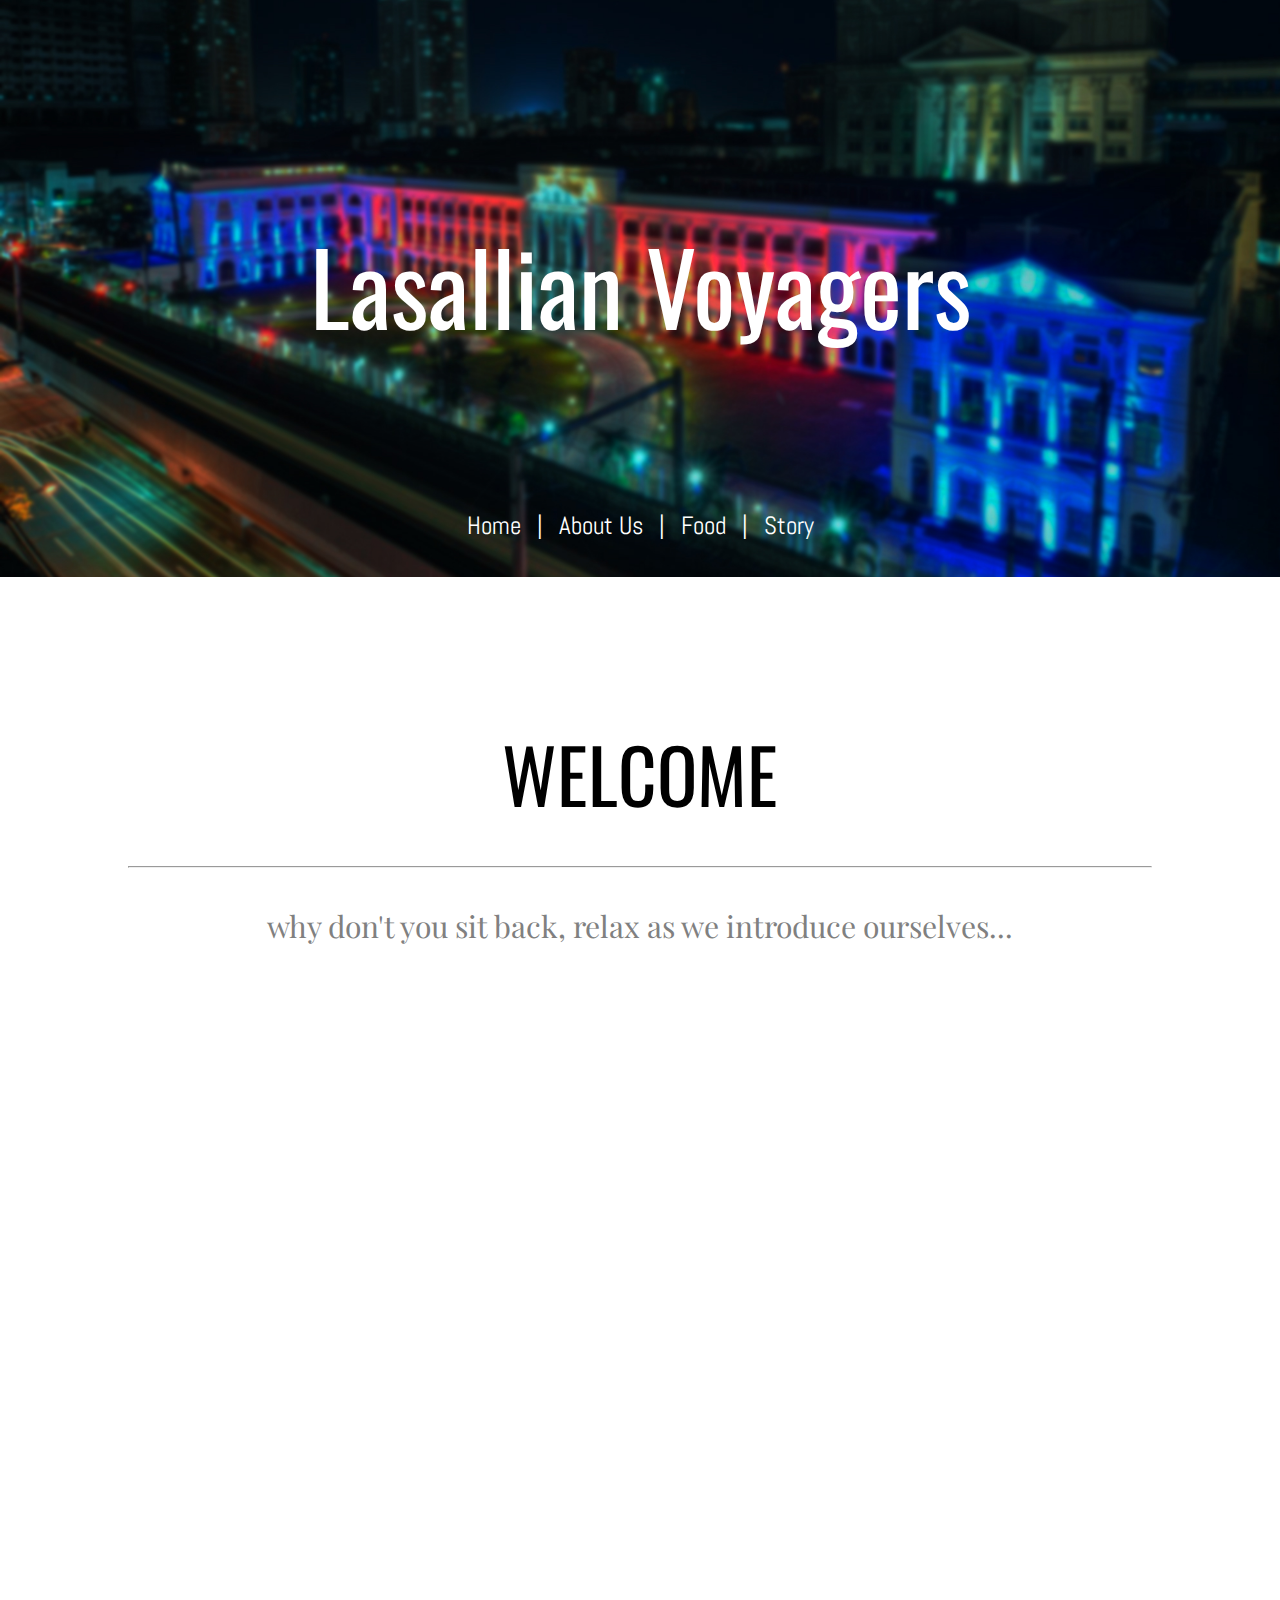
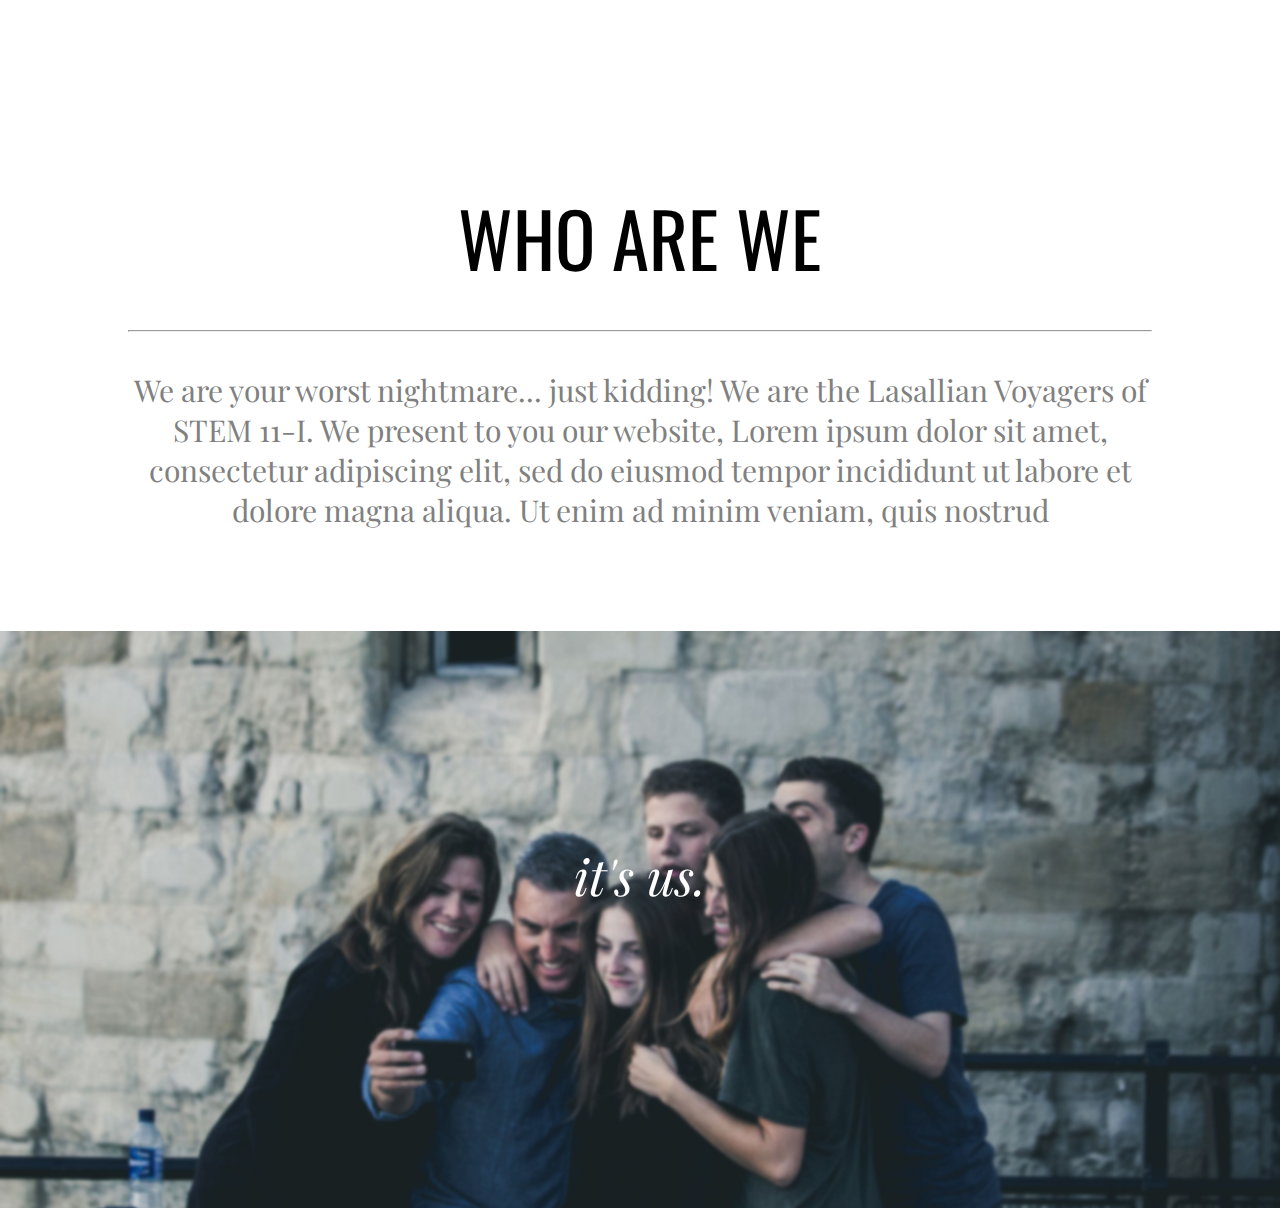
==== index.html @ 13607f65 "Add files via upload" ====
<!DOCTYPE html>
<html>
<head>
	<title>Lasallian Voyagers</title>
	<meta name="viewport" content="width=device-width, initial-scale=1.0">	
	<link rel = "stylesheet" type = "text/css" href = "styles.css" />
	<link href="https://fonts.googleapis.com/css?family=Abel|Oswald|Playfair+Display" rel="stylesheet">
</head>
<body>
	<div class="block navblock">
		<span class="logo">Lasallian Voyagers</span>
		<span class="navcontainer">
			<a href="index.html" class="nav">Home</a> |
			<a href="#" class="nav">About Us</a> |
			<a href="#" class="nav">Food</a> |
			<a href="#" class="nav">Story</a> 
		</span>
	</div>

	<div class="block introdesc"> 
		<div class="introcontainer">
			<div class="text1">
			WELCOME <hr>
			</div>
			<div class="content">
			why don't you sit back, relax as we introduce ourselves...
			</div>
		</div>
	</div>
	<div class="block video"> <iframe style="width: 100%; height: 577px;" src="https://www.youtube.com/embed/PhnwD-EHmXg" frameborder="0" allowfullscreen></iframe> </div>
	<div class="block about"> 
		<div class="aboutcontainer">
			<div class="text1">
			<a href="#" class="button">WHO ARE WE</a> <hr>
			</div>

			<div class="content">
				We are your worst nightmare... just kidding! We are the Lasallian Voyagers of STEM 11-I. We present to you our website, Lorem ipsum dolor sit amet, consectetur adipiscing elit, sed do eiusmod tempor incididunt ut labore et dolore magna aliqua. Ut enim ad minim veniam, quis nostrud
			</div>
	</div>
	<div class="block picofus"> 
		<span class="textonpicofus">
			it's us.
		</span>	
	</div>
</body>
</html>
---- styles.css ----
body {
	margin: 0;
	padding: 0;
	text-align: center;
}

.block {
	width: 100%;
	height: 577px;

	text-align: center;
}

.navblock {
	background-image: url("headbg.jpg");
	background-repeat: no-repeat;

	-webkit-background-size: cover;
	-moz-background-size: cover;
	-o-background-size: cover;
	background-size: cover;
	color: white;
}

.logo {
	position: relative;
	top: 210.5px;
	bottom: 0;
	left: 0;
	right: 0;

	margin: auto;
	font-size: 100px;
	font-family: 'Oswald', sans-serif;
}

a {
	text-decoration: none;
}

a:hover {
	cursor: pointer;
}
.navcontainer {
	position: absolute;
	top: 510px;
	bottom: 0;
	left: 0;
	right: 0;

	padding-left: 10px;
	padding-right: 10px;

	color: white;
	font-size: 25px;
	font-family: 'Abel', sans-serif;

	margin: auto;
}

.nav {
	color: white;
	font-size: 25px;

	padding-left: 10px;
	padding-right: 10px;
}

.nav:hover {
	cursor: pointer;
	text-decoration: underline;
}

.introcontainer {
	position: relative;
	top: 140.5px;
	bottom: 0;
	left: 0;
	right: 0;

	margin: auto;
	height: 300px;
	width: 80%;
	background-color: white;
}

.text1 {
	font-family: 'oswald', sans-serif;
	font-size: 75px;
	color: black;
}


.content {
	font-family: 'Playfair display';
	font-size: 30px;
	color: gray;
}

.aboutcontainer {
	position: relative;
	top: 50.5px;
	bottom: 0;
	left: 0;
	right: 0;

	margin: auto;
	height: 500px;
	width: 80%;
}

.picofus {
	background-image: url("pictureofus.jpg");
	background-repeat: no-repeat;

	-webkit-background-size: cover;
	-moz-background-size: cover;
	-o-background-size: cover;
	background-size: cover;
	color: white;

}

.textonpicofus {
	position: relative;
	top: 210.5px;
	bottom: 0;
	left: 0;
	right: 0;

	margin: auto;
	font-family: 'Playfair display';
	font-size: 50px;
	color: white;
	font-style: italic;
}

.button {
	color: black;
}

.button:hover {
	cursor: pointer;
	text-decoration: underline;
}
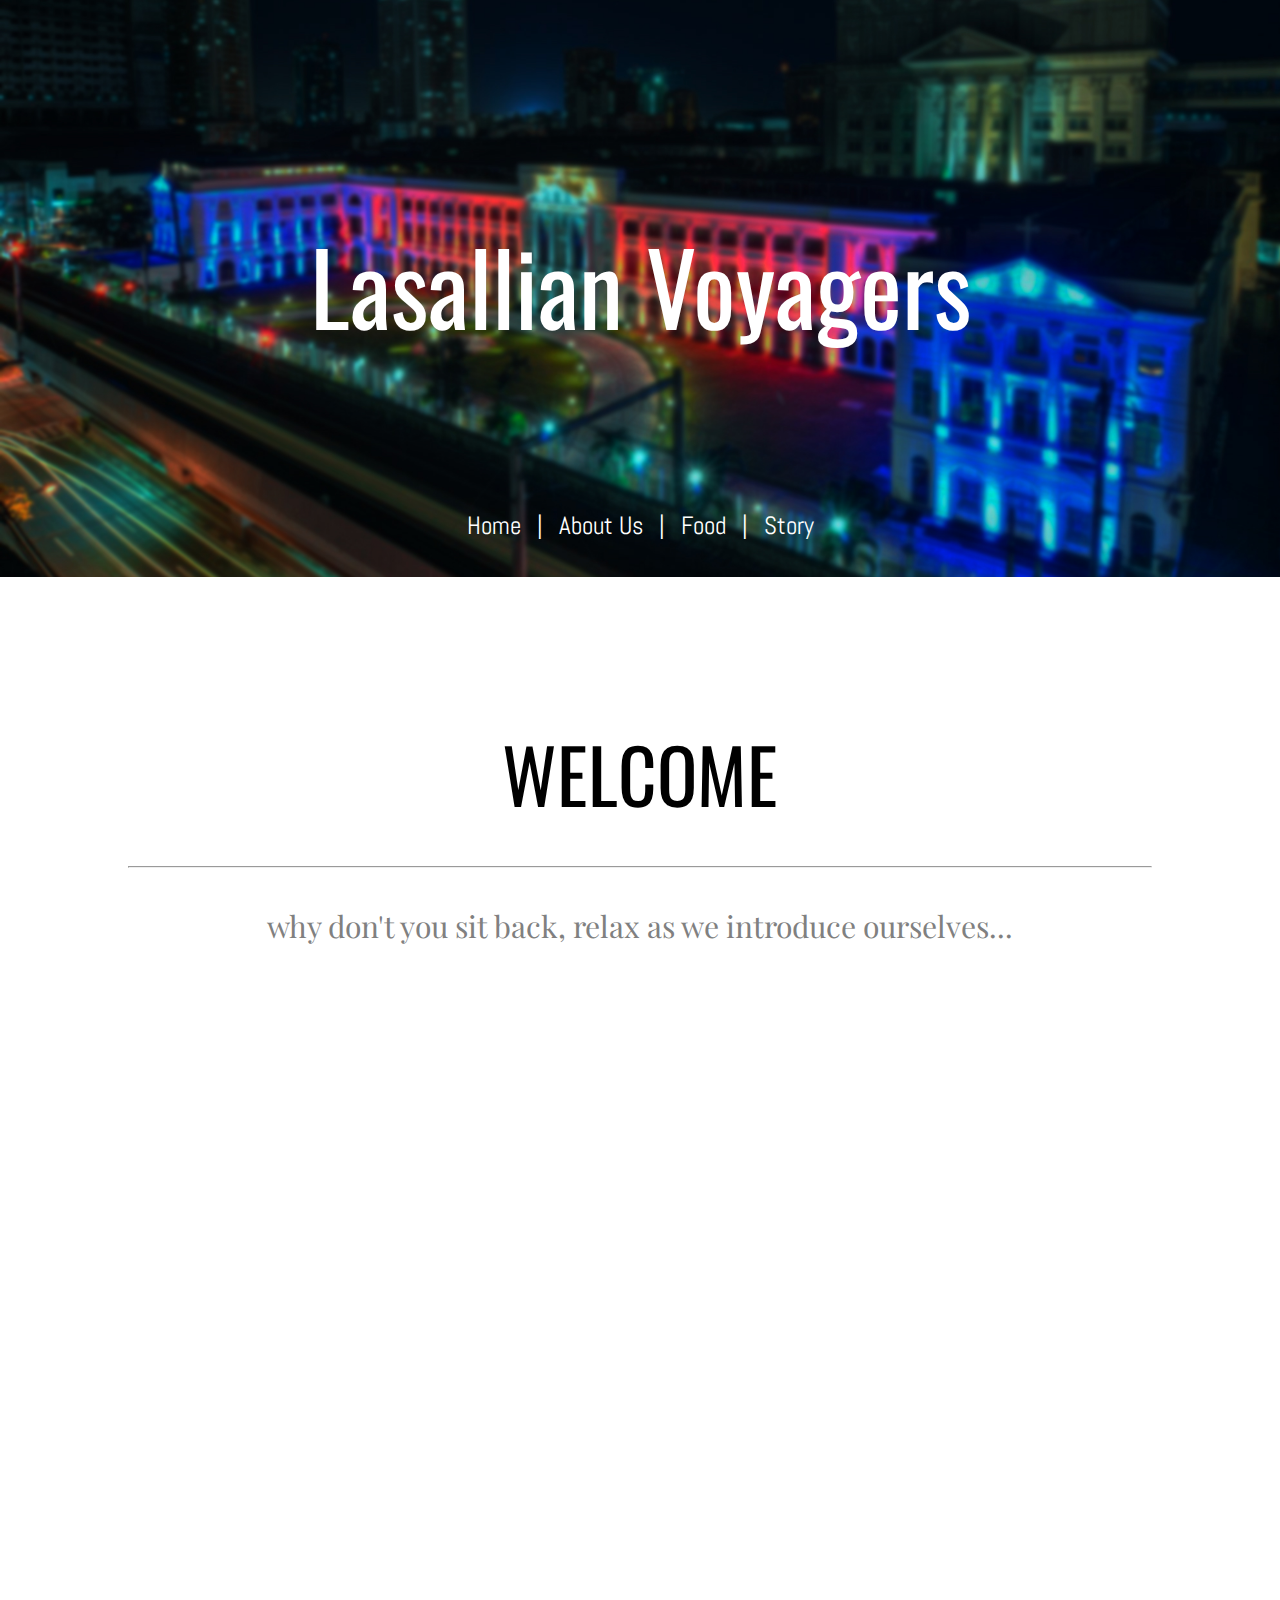
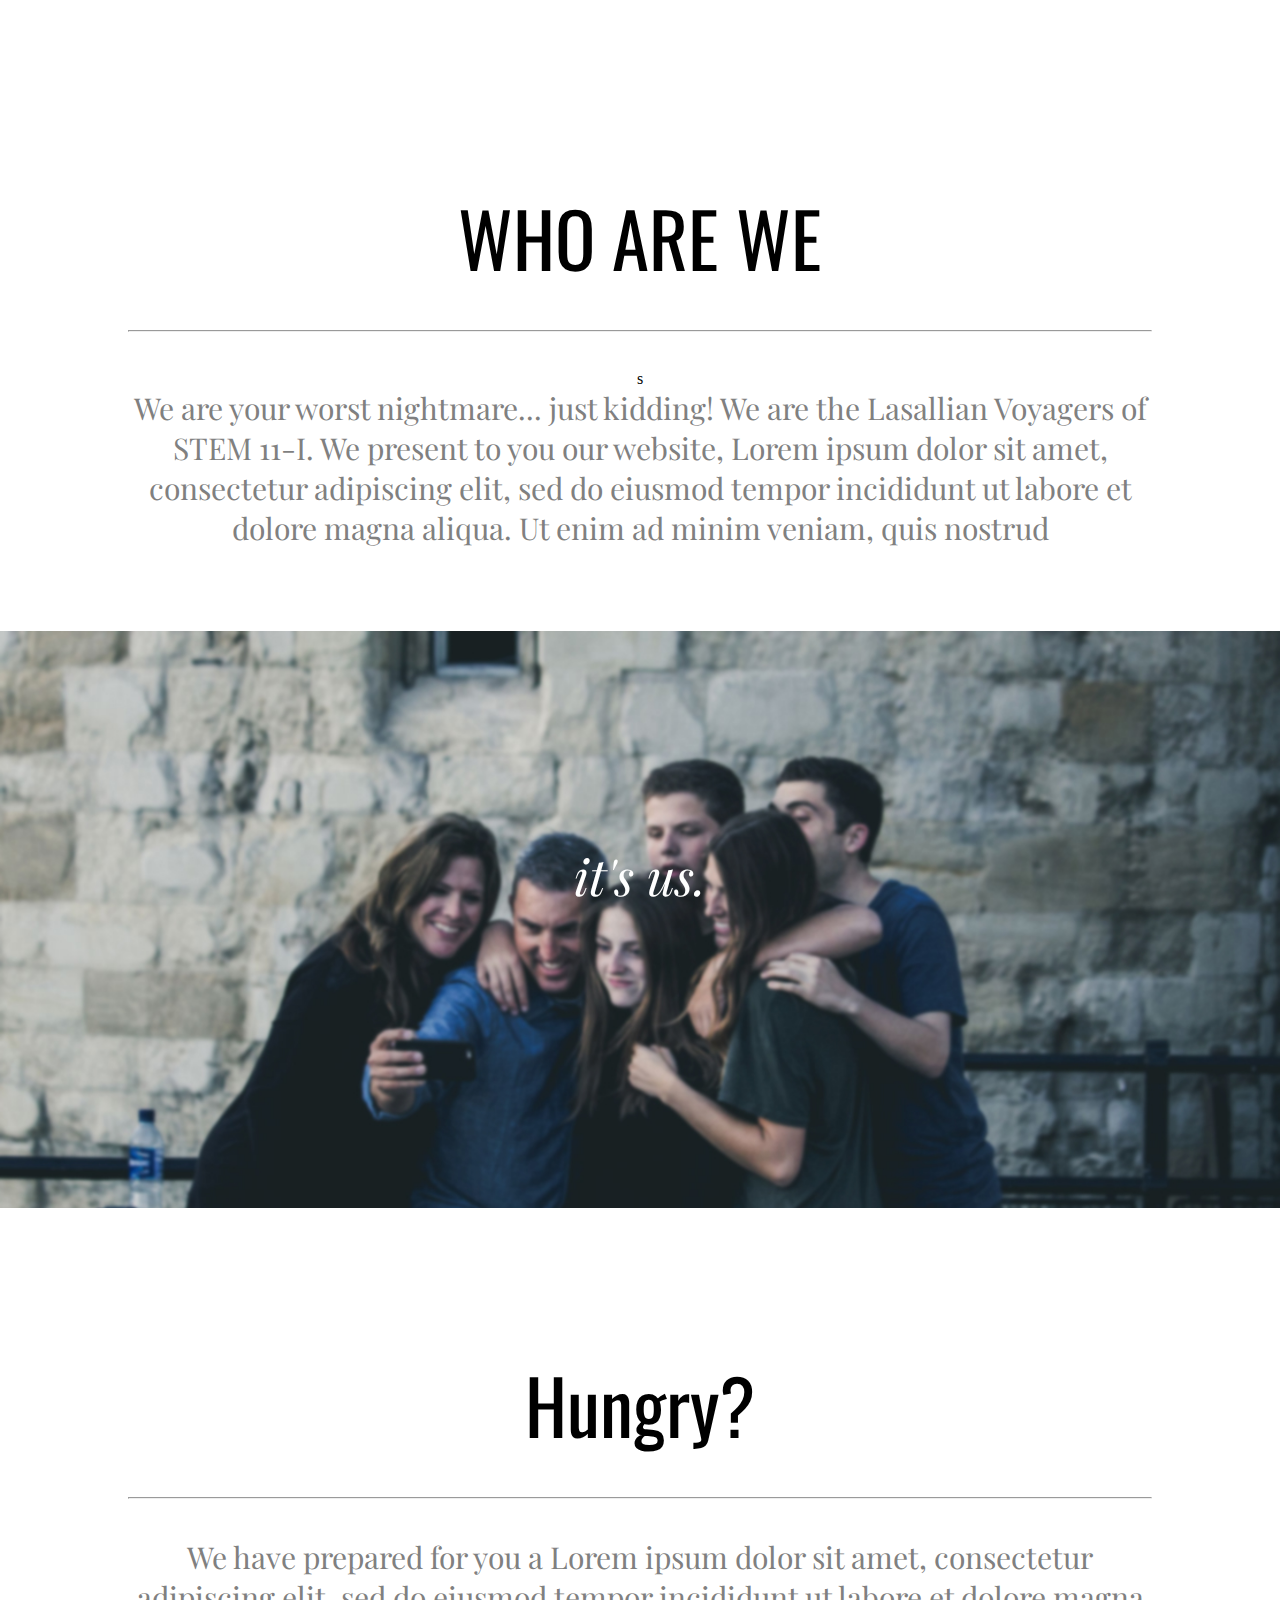
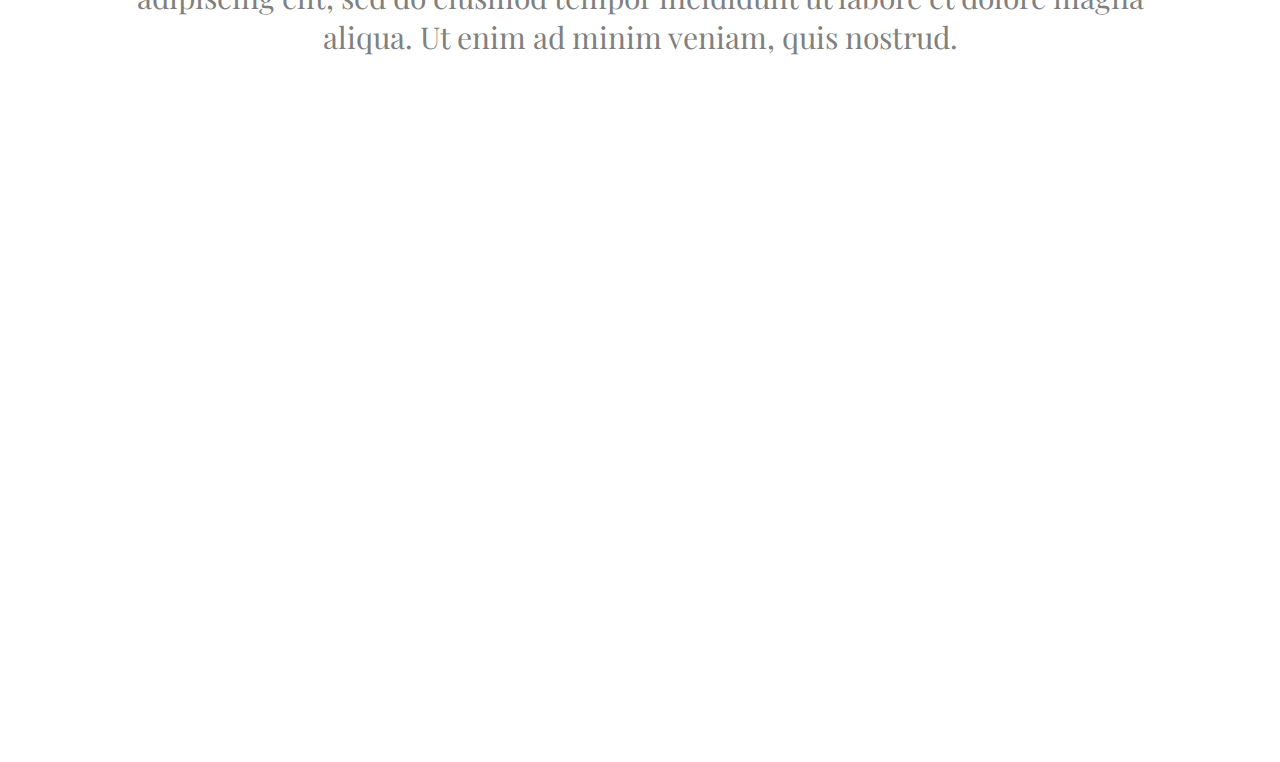
==== commit 26d86418: "Add files via upload" ====
--- a/index.html
+++ b/index.html
@@ -32,7 +32,7 @@
 		<div class="aboutcontainer">
 			<div class="text1">
 			<a href="#" class="button">WHO ARE WE</a> <hr>
-			</div>
+			</div>s
 
 			<div class="content">
 				We are your worst nightmare... just kidding! We are the Lasallian Voyagers of STEM 11-I. We present to you our website, Lorem ipsum dolor sit amet, consectetur adipiscing elit, sed do eiusmod tempor incididunt ut labore et dolore magna aliqua. Ut enim ad minim veniam, quis nostrud
@@ -43,5 +43,21 @@
 			it's us.
 		</span>	
 	</div>
+	<div class="block">
+		<div class="foodcontainer">
+			<div class="text1">
+				Hungry? <hr>	
+			</div>
+
+			<div class="content">
+				We have prepared for you a Lorem ipsum dolor sit amet, consectetur adipiscing elit, sed do eiusmod tempor incididunt ut labore et dolore magna aliqua. Ut enim ad minim veniam, quis nostrud.
+			</div>
+		</div>
+	</div>
+	<div class="block">
+		<div class="foodbg">
+		</div>
+	</div>
+
 </body>
 </html>--- a/styles.css
+++ b/styles.css
@@ -142,4 +142,29 @@
 .button:hover {
 	cursor: pointer;
 	text-decoration: underline;
+}
+
+.foodcontainer {
+	position: relative;
+	top: 140.5px;
+	bottom: 0;
+	left: 0;
+	right: 0;
+
+	margin: auto;
+	height: 300px;
+	width: 80%;
+	background-color: white;
+}
+
+.foodbg {
+	background-image: url("foodbg.jpg");
+	background-repeat: no-repeat;
+
+	-webkit-background-size: cover;
+	-moz-background-size: cover;
+	-o-background-size: cover;
+	background-size: cover;
+	color: white;
+
 }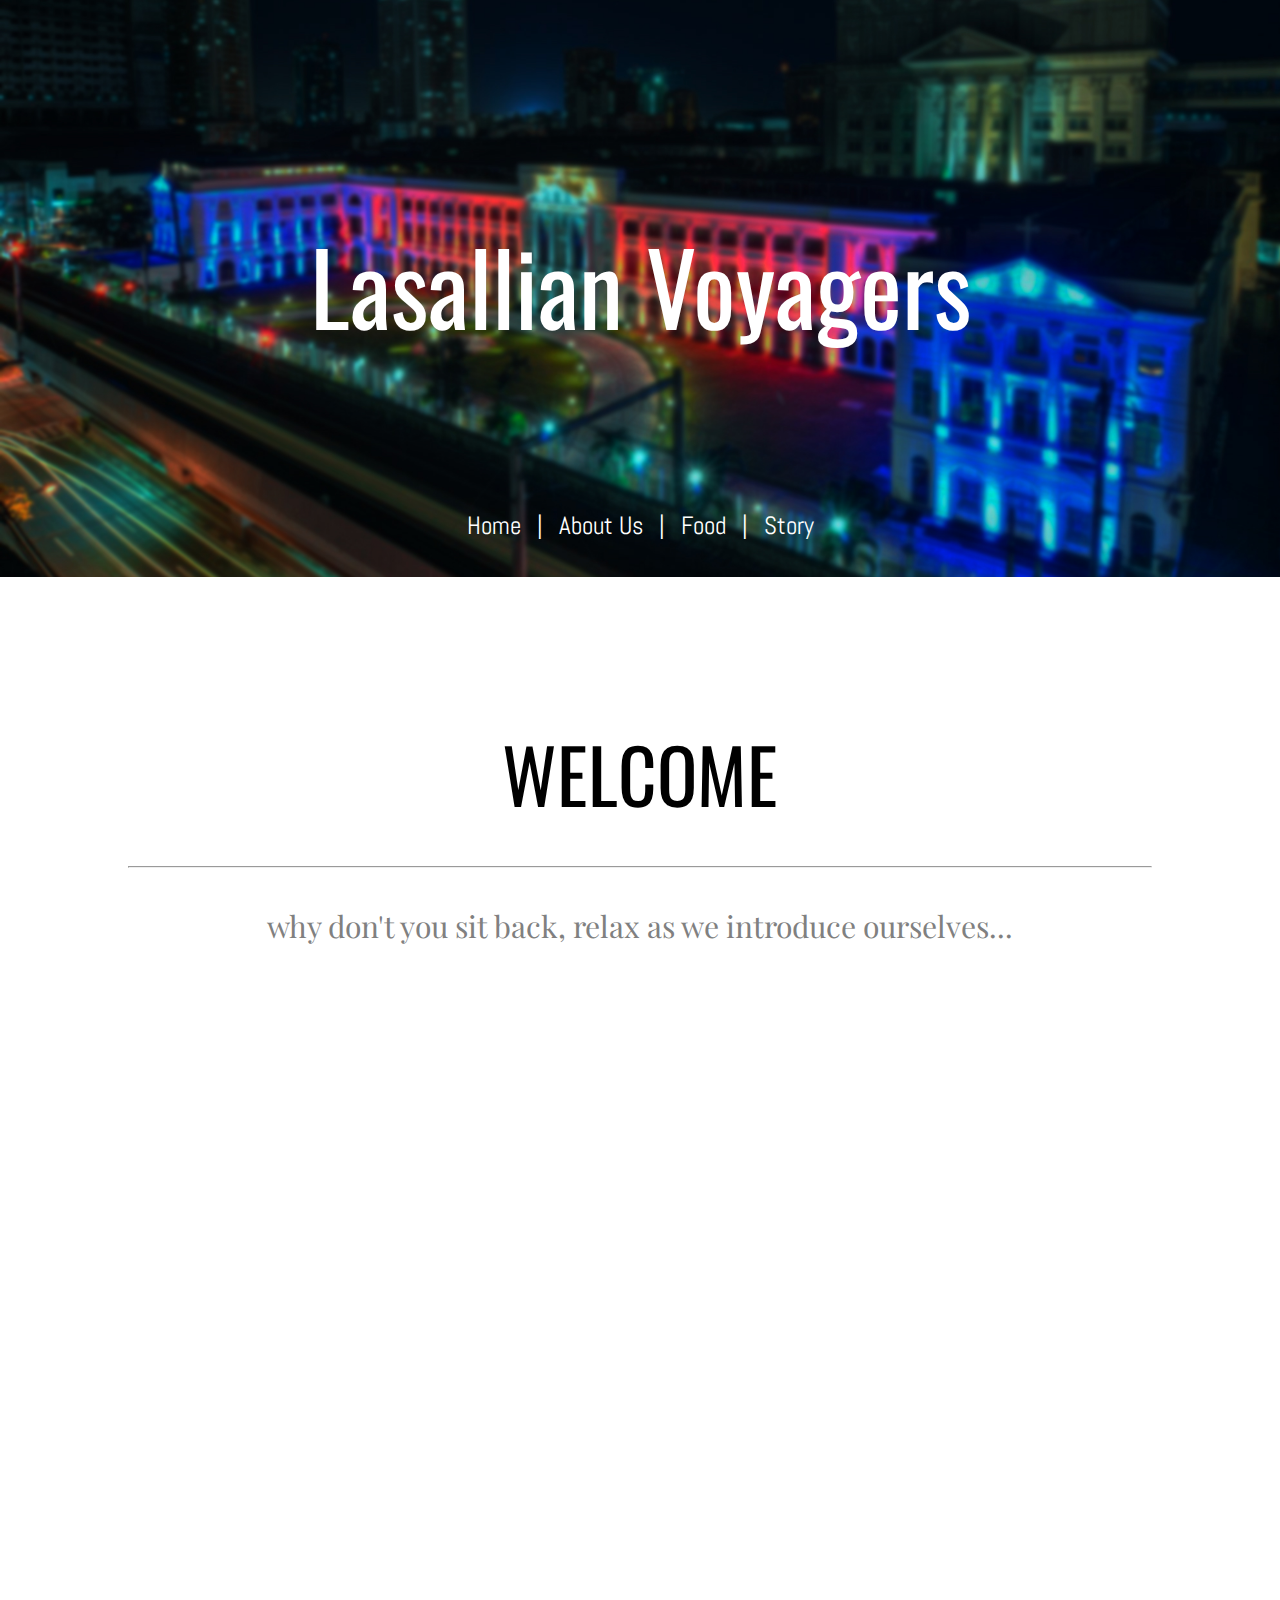
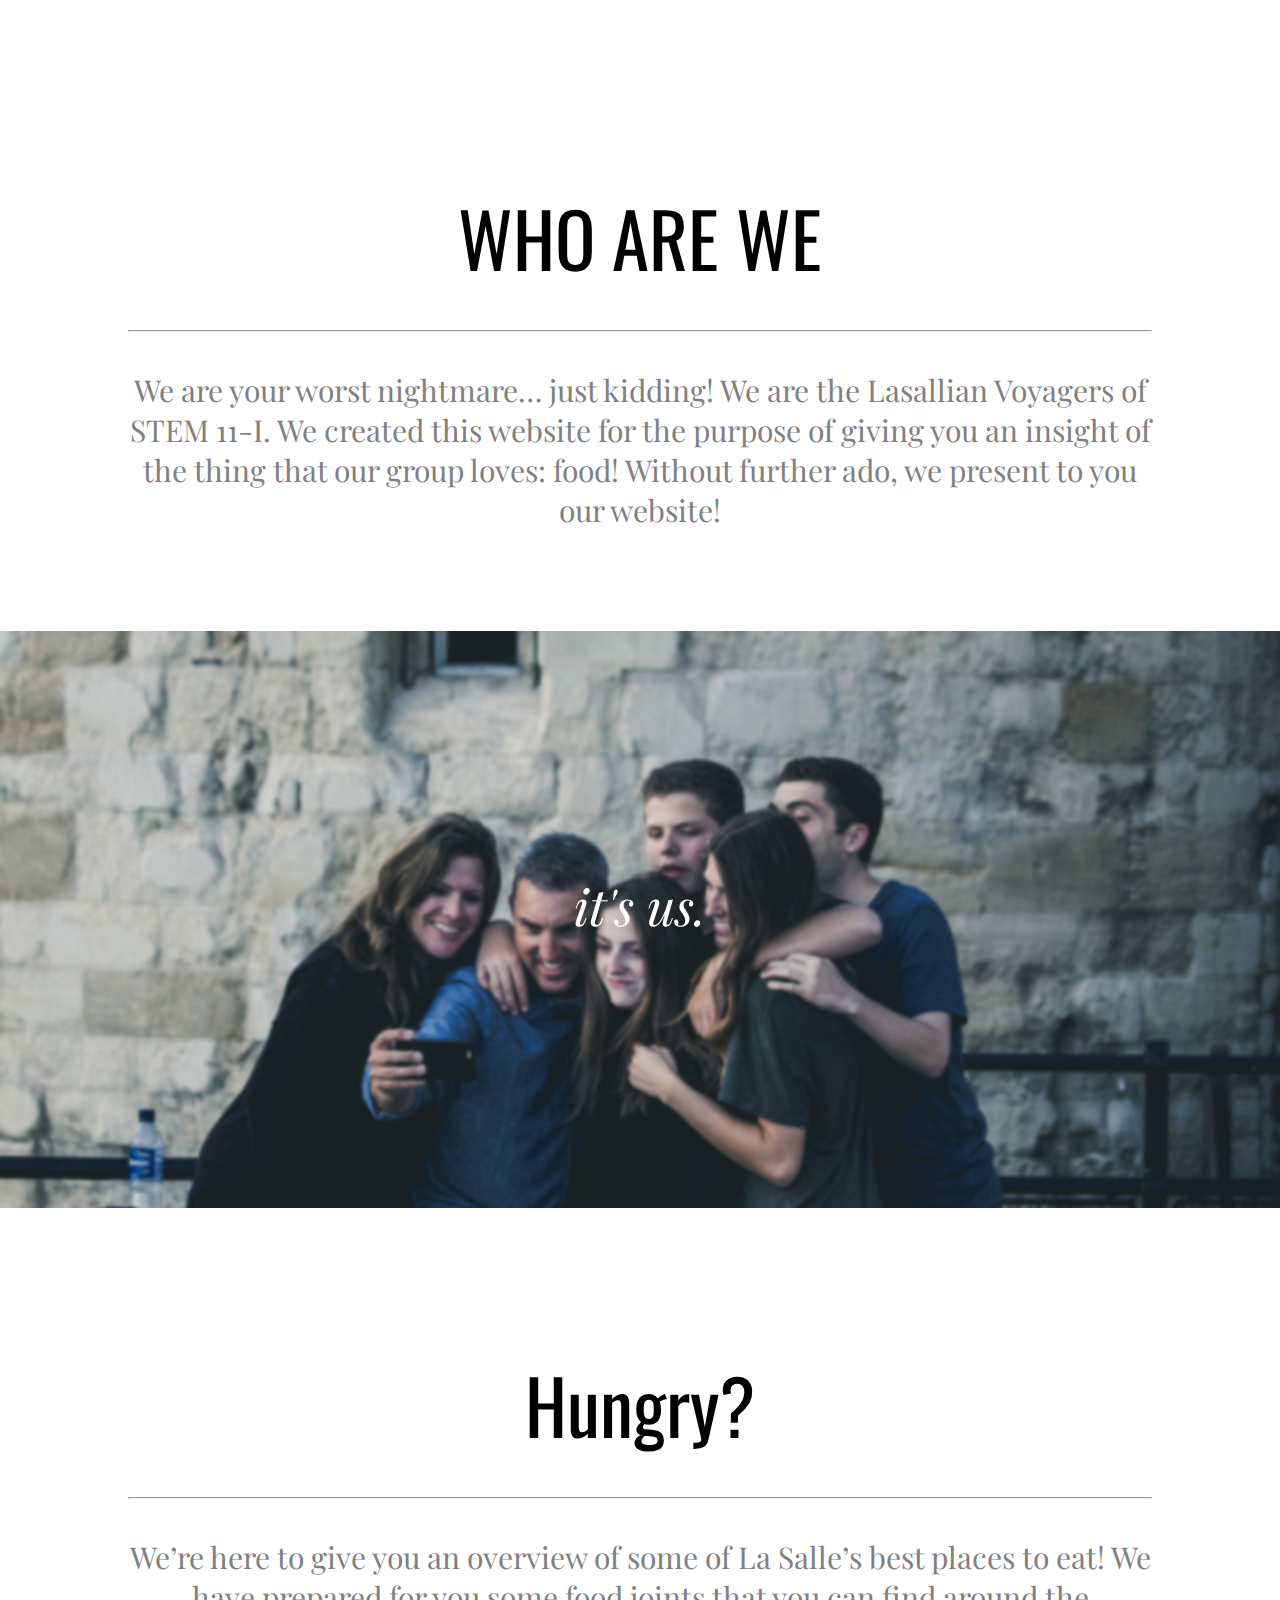
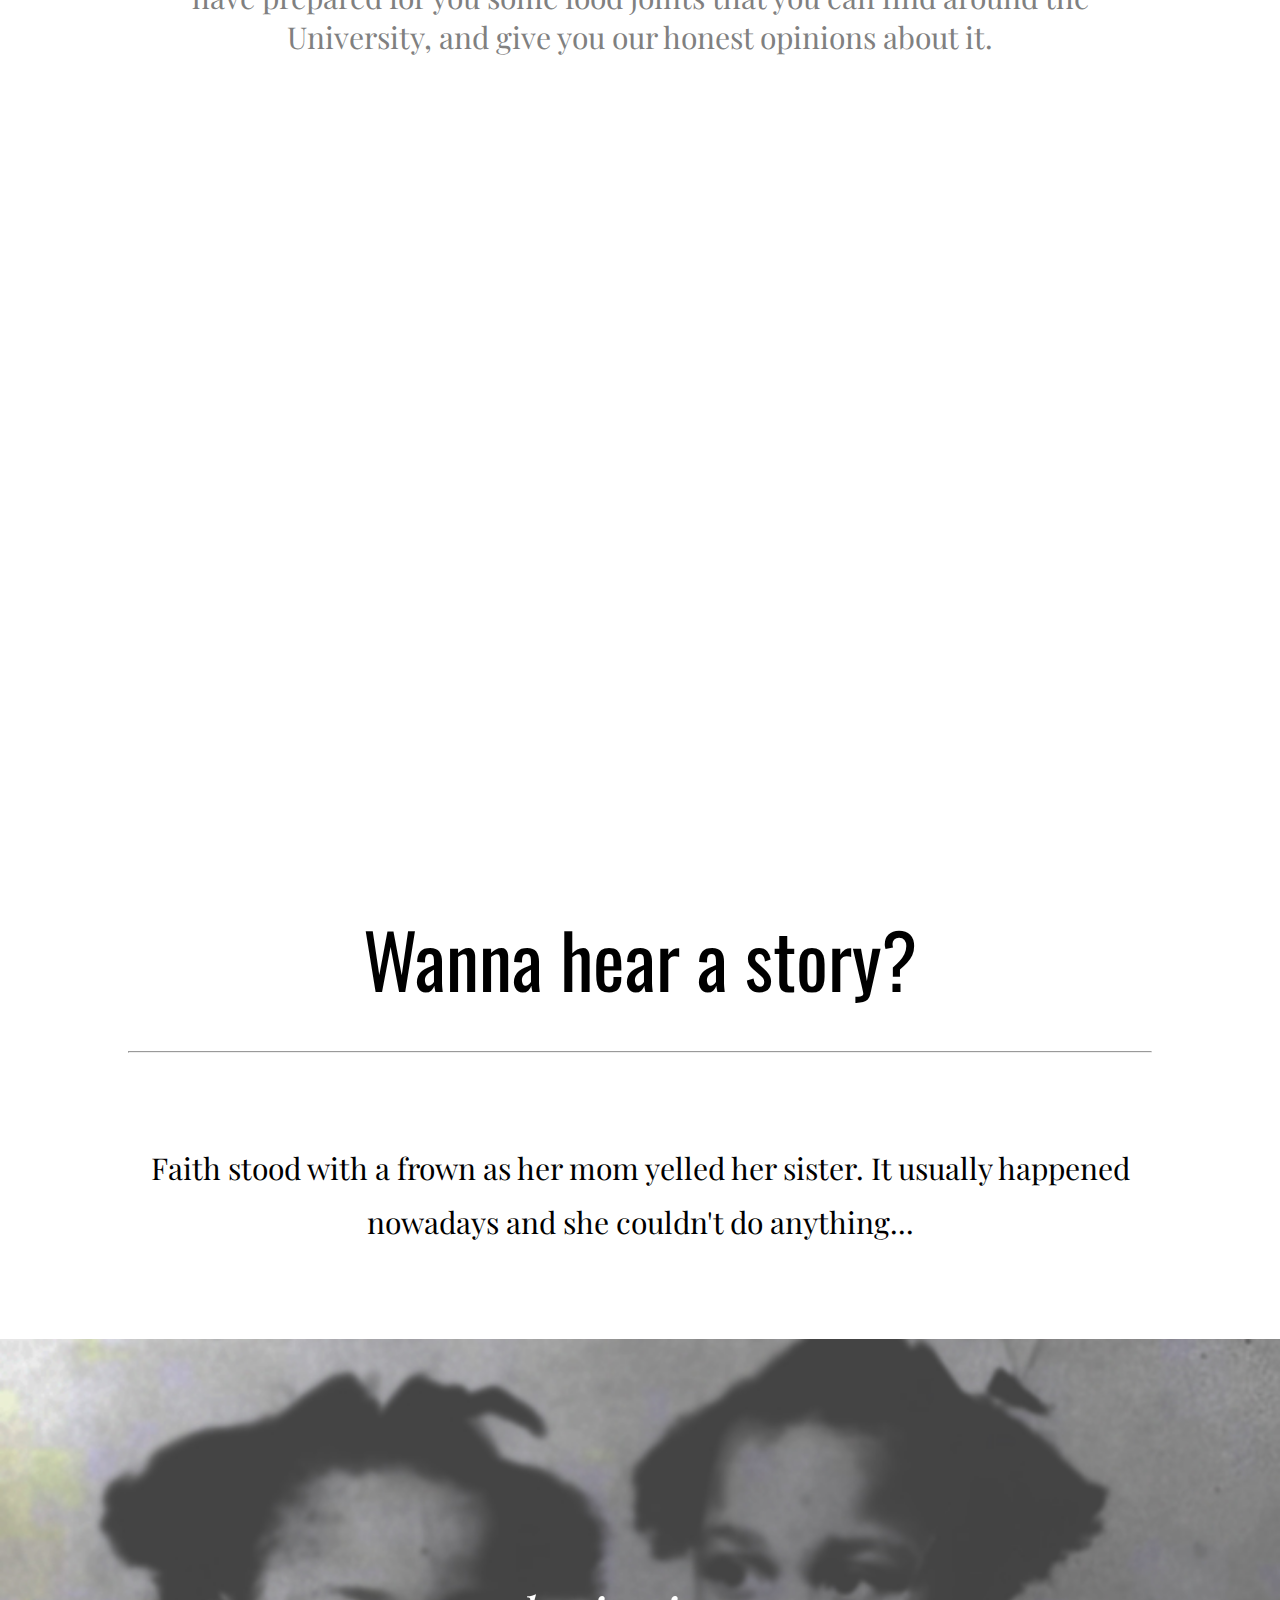
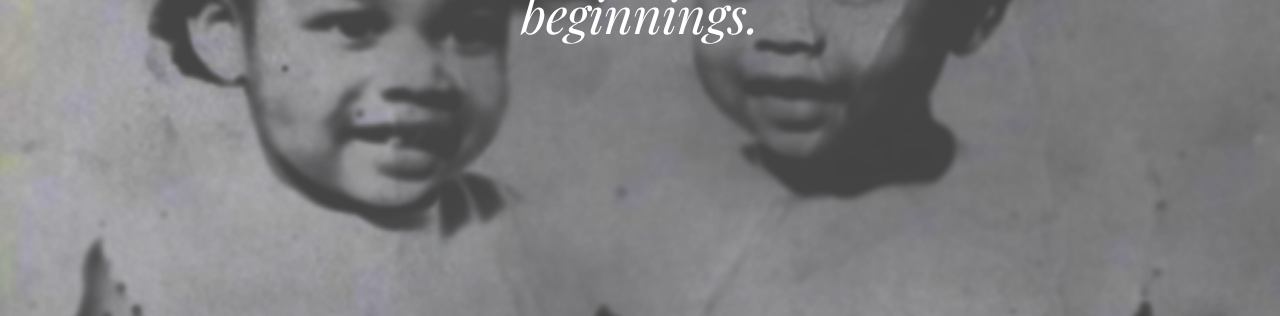
==== commit c21cbb03: "Add files via upload" ====
--- a/index.html
+++ b/index.html
@@ -32,10 +32,10 @@
 		<div class="aboutcontainer">
 			<div class="text1">
 			<a href="#" class="button">WHO ARE WE</a> <hr>
-			</div>s
+			</div>
 
 			<div class="content">
-				We are your worst nightmare... just kidding! We are the Lasallian Voyagers of STEM 11-I. We present to you our website, Lorem ipsum dolor sit amet, consectetur adipiscing elit, sed do eiusmod tempor incididunt ut labore et dolore magna aliqua. Ut enim ad minim veniam, quis nostrud
+				We are your worst nightmare… just kidding! We are the Lasallian Voyagers of STEM 11-I. We created this website for the purpose of giving you an insight of the thing that our group loves: food! Without further ado, we present to you our website!
 			</div>
 	</div>
 	<div class="block picofus"> 
@@ -50,13 +50,30 @@
 			</div>
 
 			<div class="content">
-				We have prepared for you a Lorem ipsum dolor sit amet, consectetur adipiscing elit, sed do eiusmod tempor incididunt ut labore et dolore magna aliqua. Ut enim ad minim veniam, quis nostrud.
+				We’re here to give you an overview of some of La Salle’s best places to eat! We have prepared for you some food joints that you can find around the University, and give you our honest opinions about it.
 			</div>
 		</div>
 	</div>
-	<div class="block">
-		<div class="foodbg">
+	<div class="block foodbg">
+		<span class="textonpicofus">
+			yummy.
+		</span>		
+	</div>	
+	<div class="block story">
+		<div class="storycontainer">
+			<span class="text1">
+			Wanna hear a story? <hr>
+			</span>
+			<span class="content">
+
+			<a href="#" class="buttoncontent">Faith stood with a frown as her mom yelled her sister. It usually happened nowadays and she couldn't do anything...</a>
+			</span>
 		</div>
+	</div>
+	<div class="block storybg">
+		<span class="textonpicofus">
+			beginnings.
+		</span>		
 	</div>
 
 </body>
--- a/styles.css
+++ b/styles.css
@@ -123,7 +123,7 @@
 
 .textonpicofus {
 	position: relative;
-	top: 210.5px;
+	top: 240.5px;
 	bottom: 0;
 	left: 0;
 	right: 0;
@@ -167,4 +167,38 @@
 	background-size: cover;
 	color: white;
 
+}
+
+.storycontainer {
+	position: relative;
+	top: 140.5px;
+	bottom: 0;
+	left: 0;
+	right: 0;
+
+	margin: auto;
+	height: 300px;
+	width: 80%;
+	background-color: white;
+}
+
+.storybg {
+	background-image: url("twins.jpg");
+	background-repeat: no-repeat;
+
+	-webkit-background-size: cover;
+	-moz-background-size: cover;
+	-o-background-size: cover;
+	background-size: cover;
+	color: white;
+}
+
+.buttoncontent {
+	color: black;
+}
+
+.button:hover {
+	cursor: pointer;
+	text-decoration: underline;
+
 }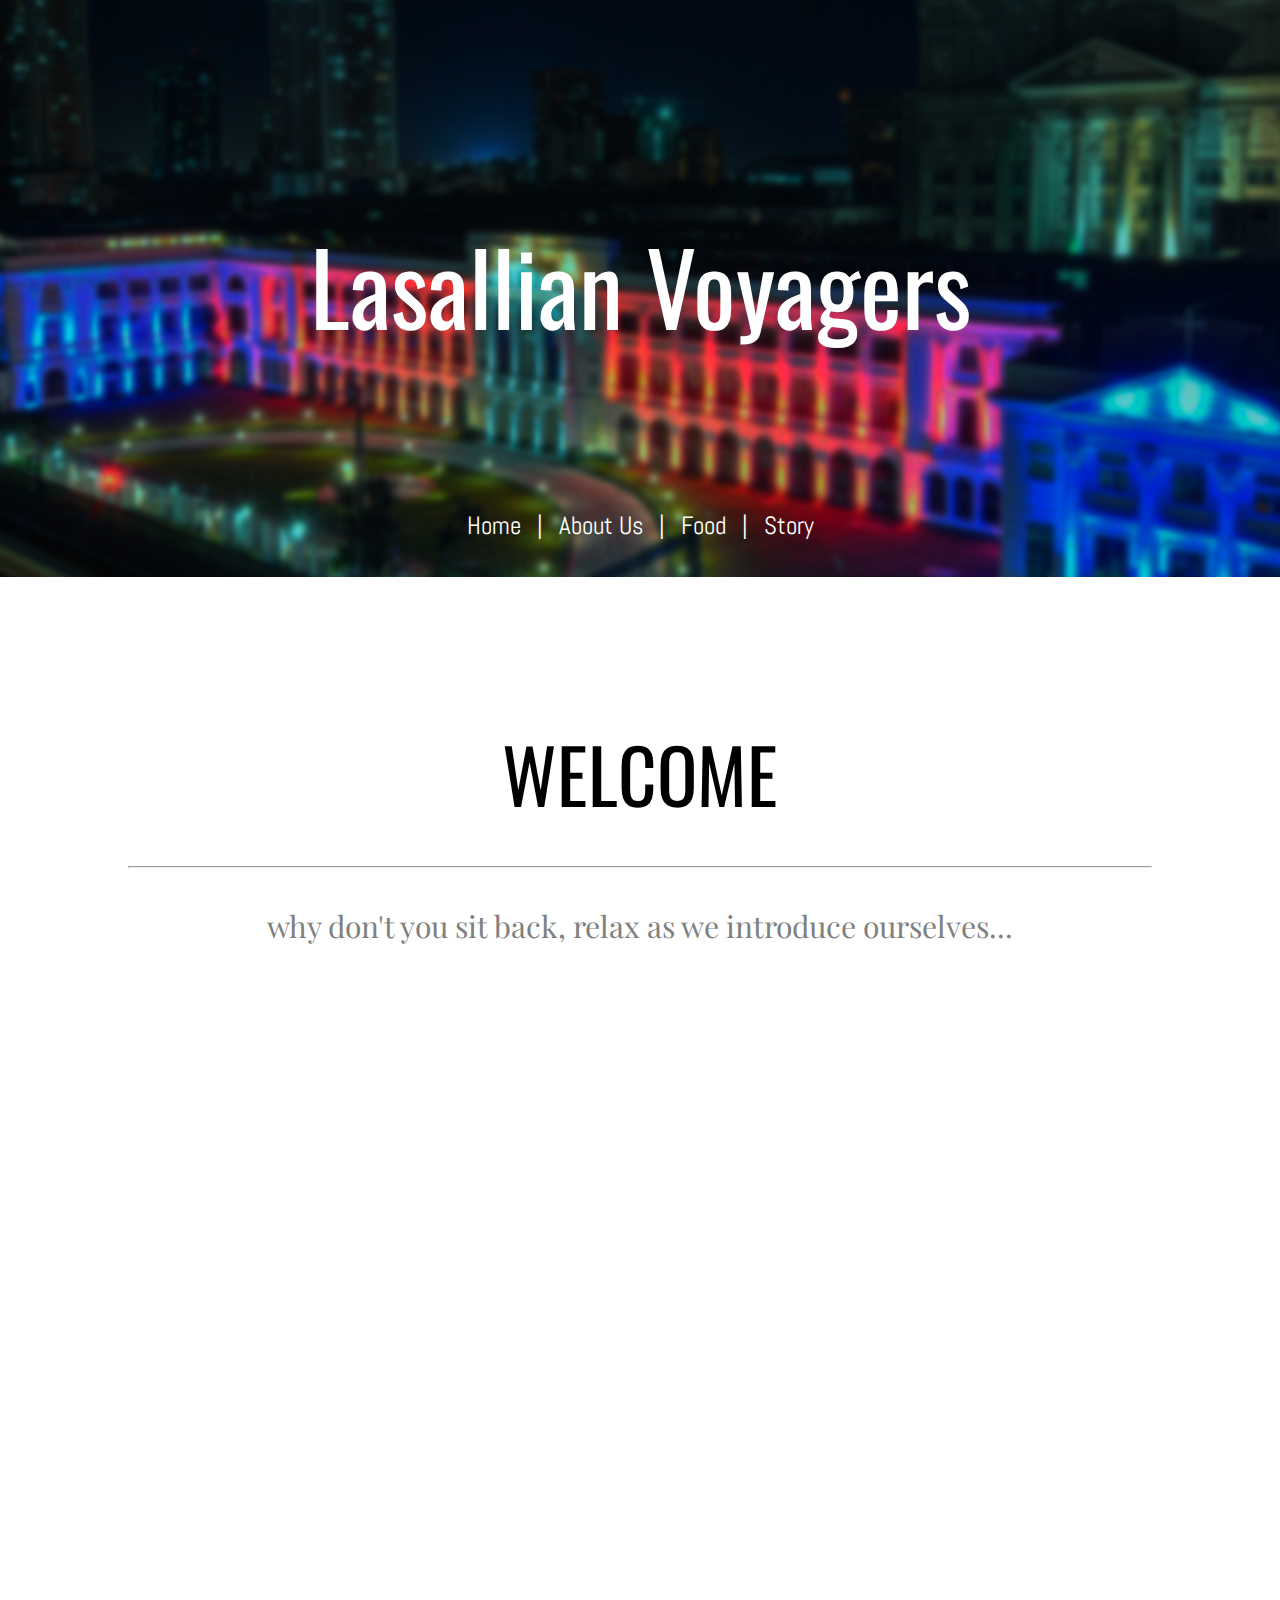
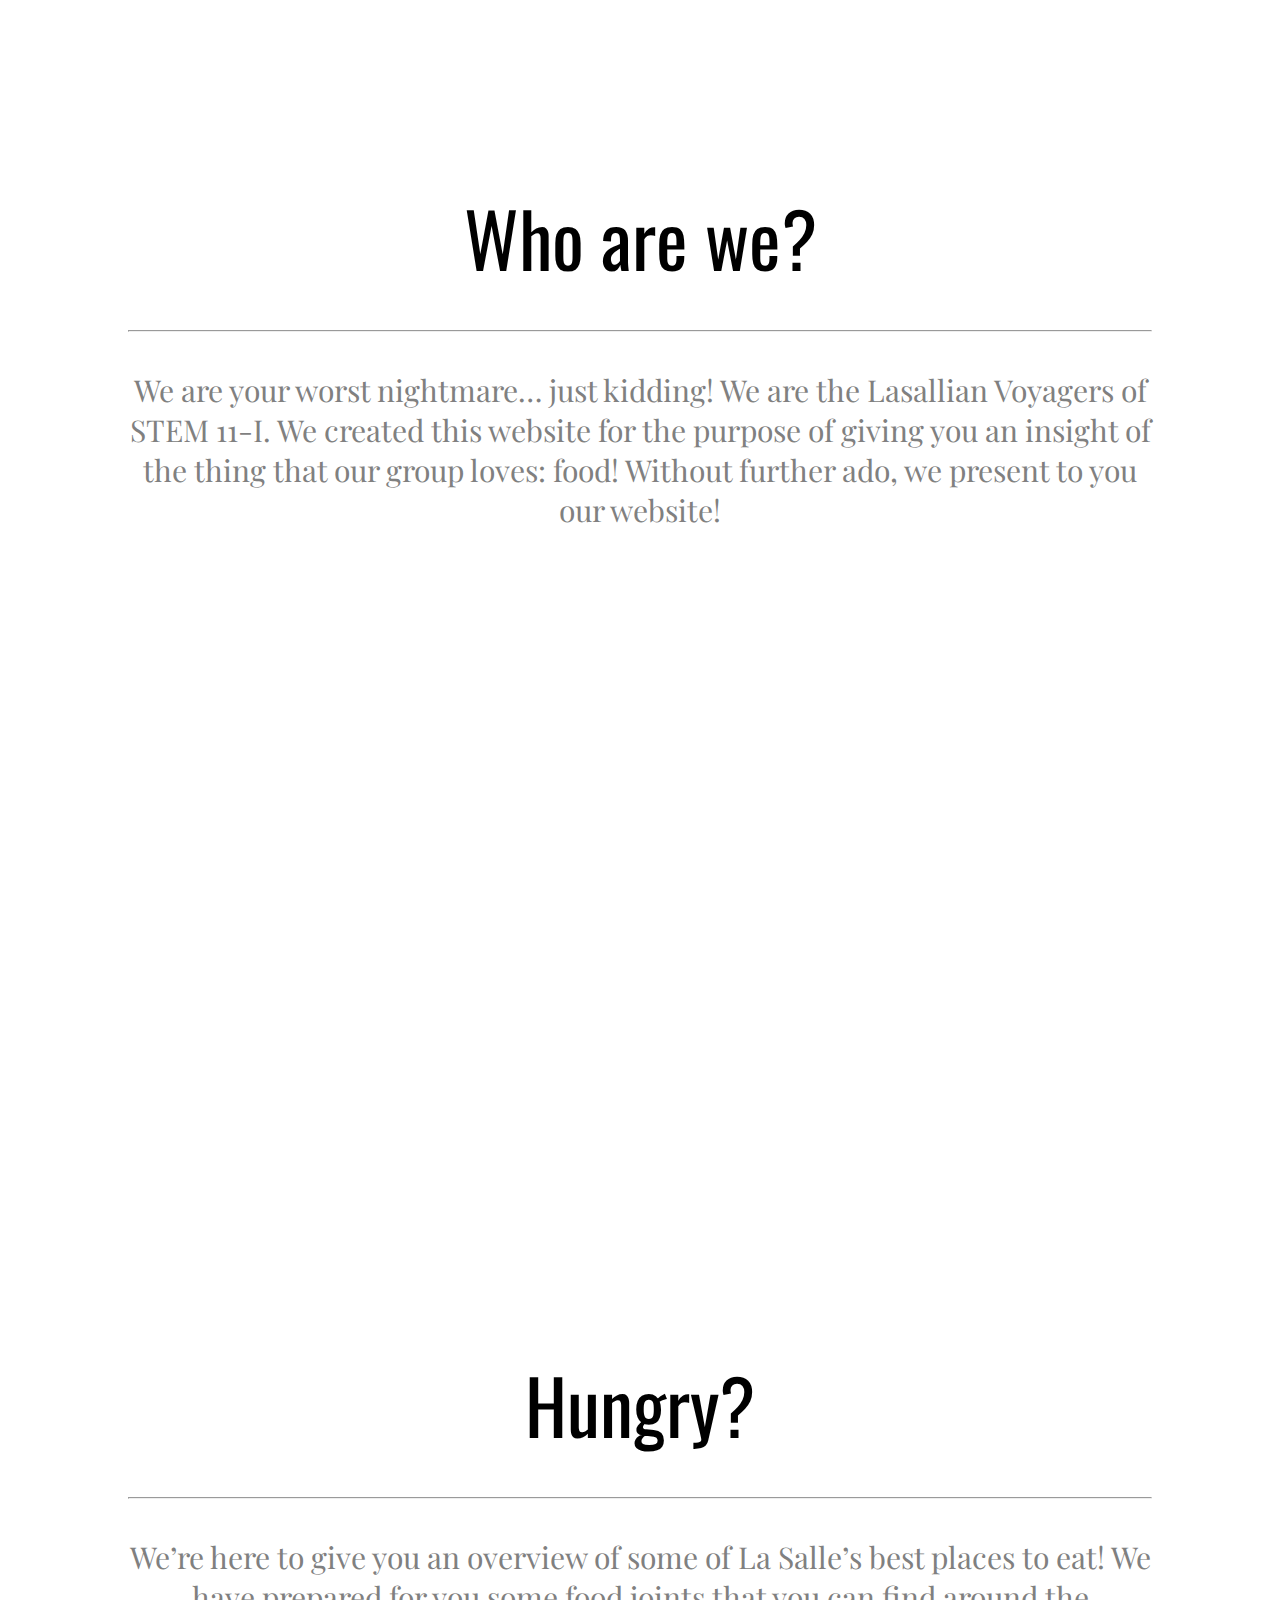
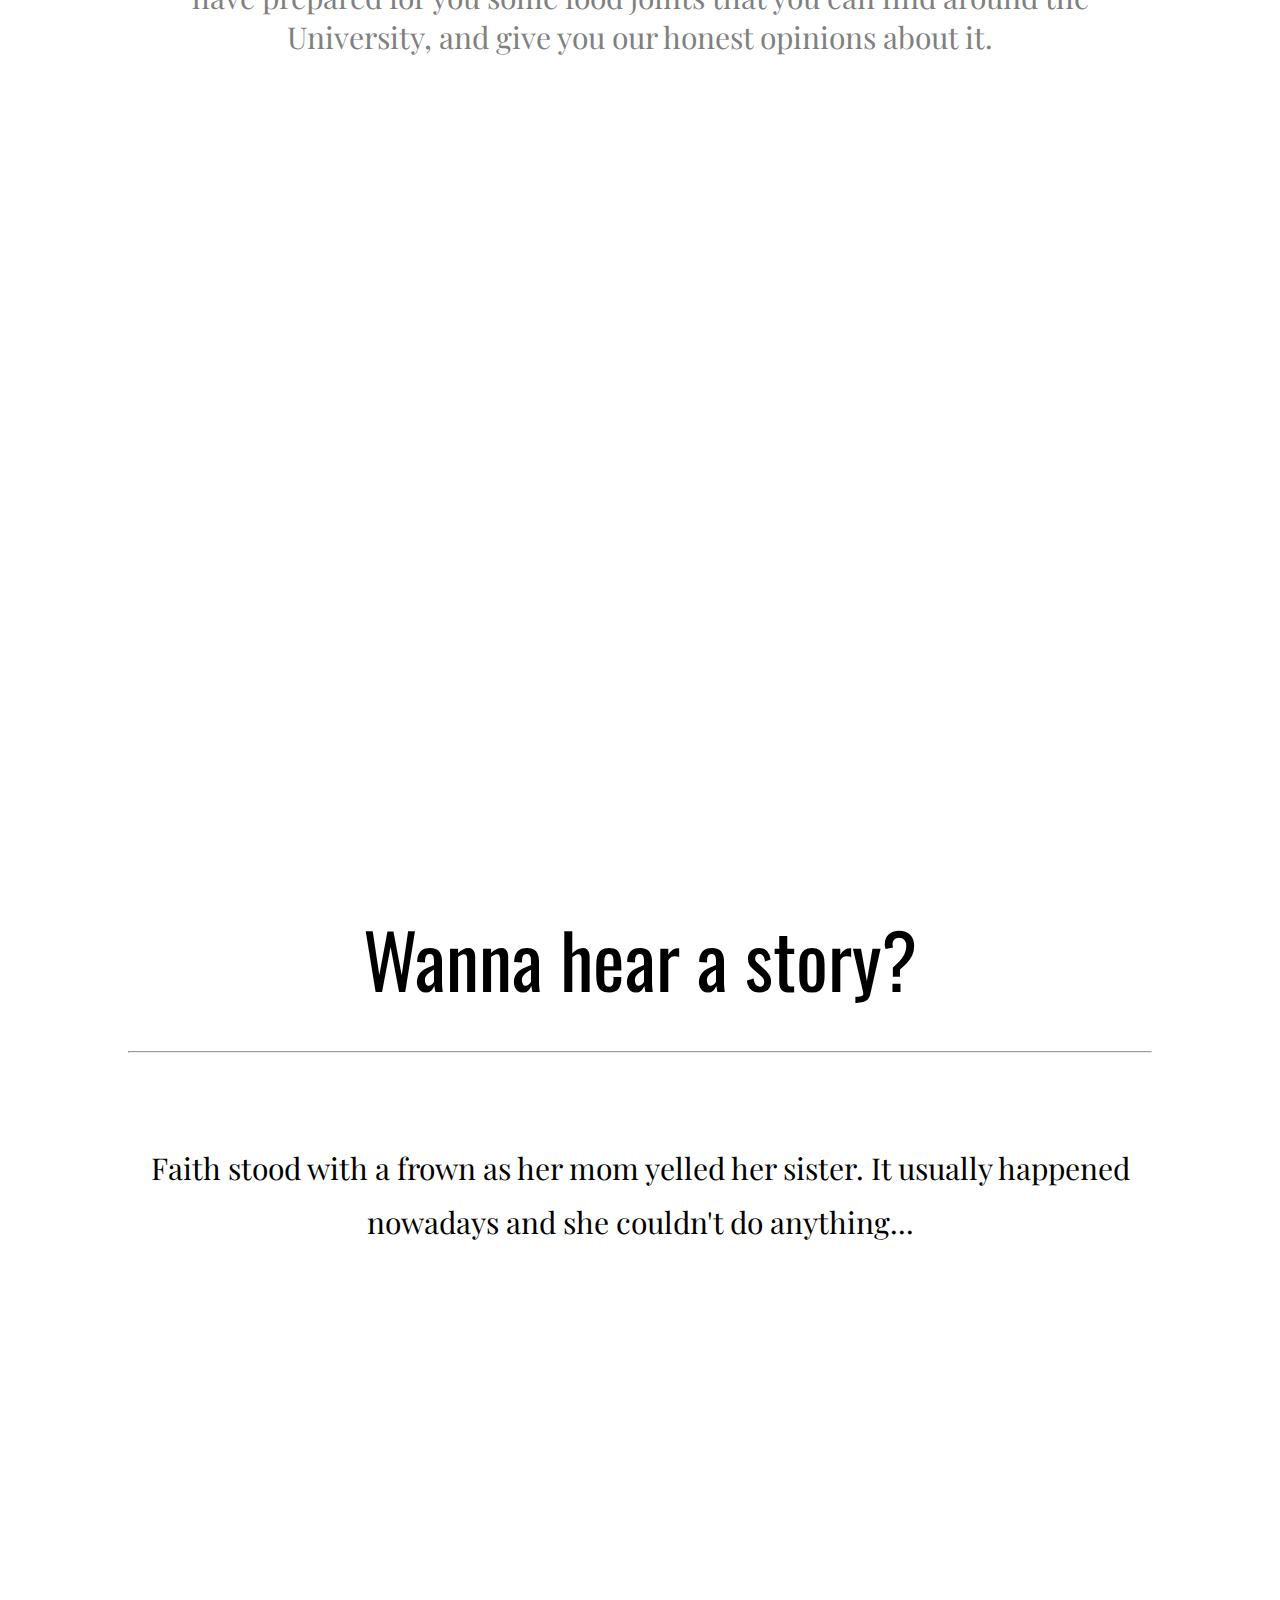
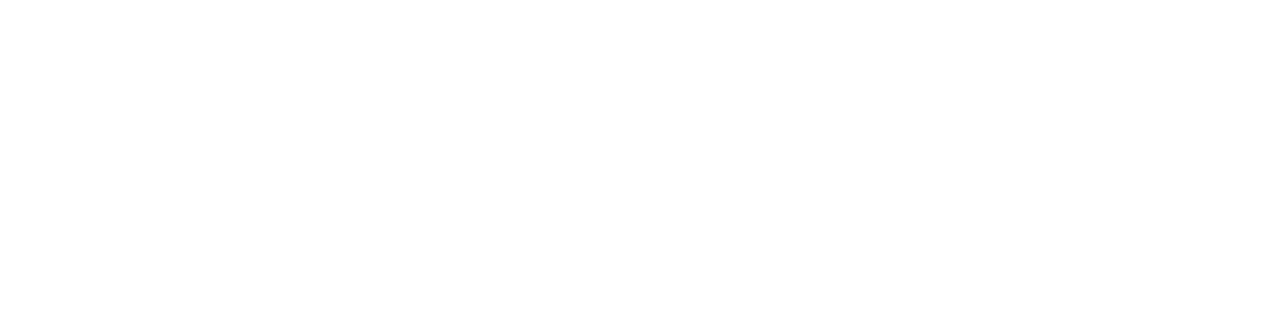
==== commit 016a6739: "Add files via upload" ====
--- a/index.html
+++ b/index.html
@@ -11,7 +11,7 @@
 		<span class="logo">Lasallian Voyagers</span>
 		<span class="navcontainer">
 			<a href="index.html" class="nav">Home</a> |
-			<a href="#" class="nav">About Us</a> |
+			<a href="about.html" class="nav">About Us</a> |
 			<a href="#" class="nav">Food</a> |
 			<a href="#" class="nav">Story</a> 
 		</span>
@@ -31,7 +31,7 @@
 	<div class="block about"> 
 		<div class="aboutcontainer">
 			<div class="text1">
-			<a href="#" class="button">WHO ARE WE</a> <hr>
+			<a href="about.html" class="button">Who are we?</a> <hr>
 			</div>
 
 			<div class="content">
@@ -46,7 +46,7 @@
 	<div class="block">
 		<div class="foodcontainer">
 			<div class="text1">
-				Hungry? <hr>	
+				<a href="about.html" class="button">Hungry?</a> <hr>	
 			</div>
 
 			<div class="content">
--- a/styles.css
+++ b/styles.css
@@ -8,18 +8,20 @@
 	width: 100%;
 	height: 577px;
 
+	background-attachment: fixed;
+    background-position: center;
+    background-repeat: no-repeat;
+    background-size: cover;
+	
 	text-align: center;
+	color: white;
 }
 
 .navblock {
 	background-image: url("headbg.jpg");
 	background-repeat: no-repeat;
 
-	-webkit-background-size: cover;
-	-moz-background-size: cover;
-	-o-background-size: cover;
-	background-size: cover;
-	color: white;
+	
 }
 
 .logo {
@@ -36,10 +38,12 @@
 
 a {
 	text-decoration: none;
+	color: white;
 }
 
 a:hover {
 	cursor: pointer;
+	text-decoration: underline;
 }
 .navcontainer {
 	position: absolute;
@@ -113,17 +117,13 @@
 	background-image: url("pictureofus.jpg");
 	background-repeat: no-repeat;
 
-	-webkit-background-size: cover;
-	-moz-background-size: cover;
-	-o-background-size: cover;
-	background-size: cover;
-	color: white;
+	
 
 }
 
 .textonpicofus {
 	position: relative;
-	top: 240.5px;
+	top: 280.5px;
 	bottom: 0;
 	left: 0;
 	right: 0;
@@ -161,11 +161,7 @@
 	background-image: url("foodbg.jpg");
 	background-repeat: no-repeat;
 
-	-webkit-background-size: cover;
-	-moz-background-size: cover;
-	-o-background-size: cover;
-	background-size: cover;
-	color: white;
+	
 
 }
 
@@ -186,11 +182,7 @@
 	background-image: url("twins.jpg");
 	background-repeat: no-repeat;
 
-	-webkit-background-size: cover;
-	-moz-background-size: cover;
-	-o-background-size: cover;
-	background-size: cover;
-	color: white;
+	
 }
 
 .buttoncontent {
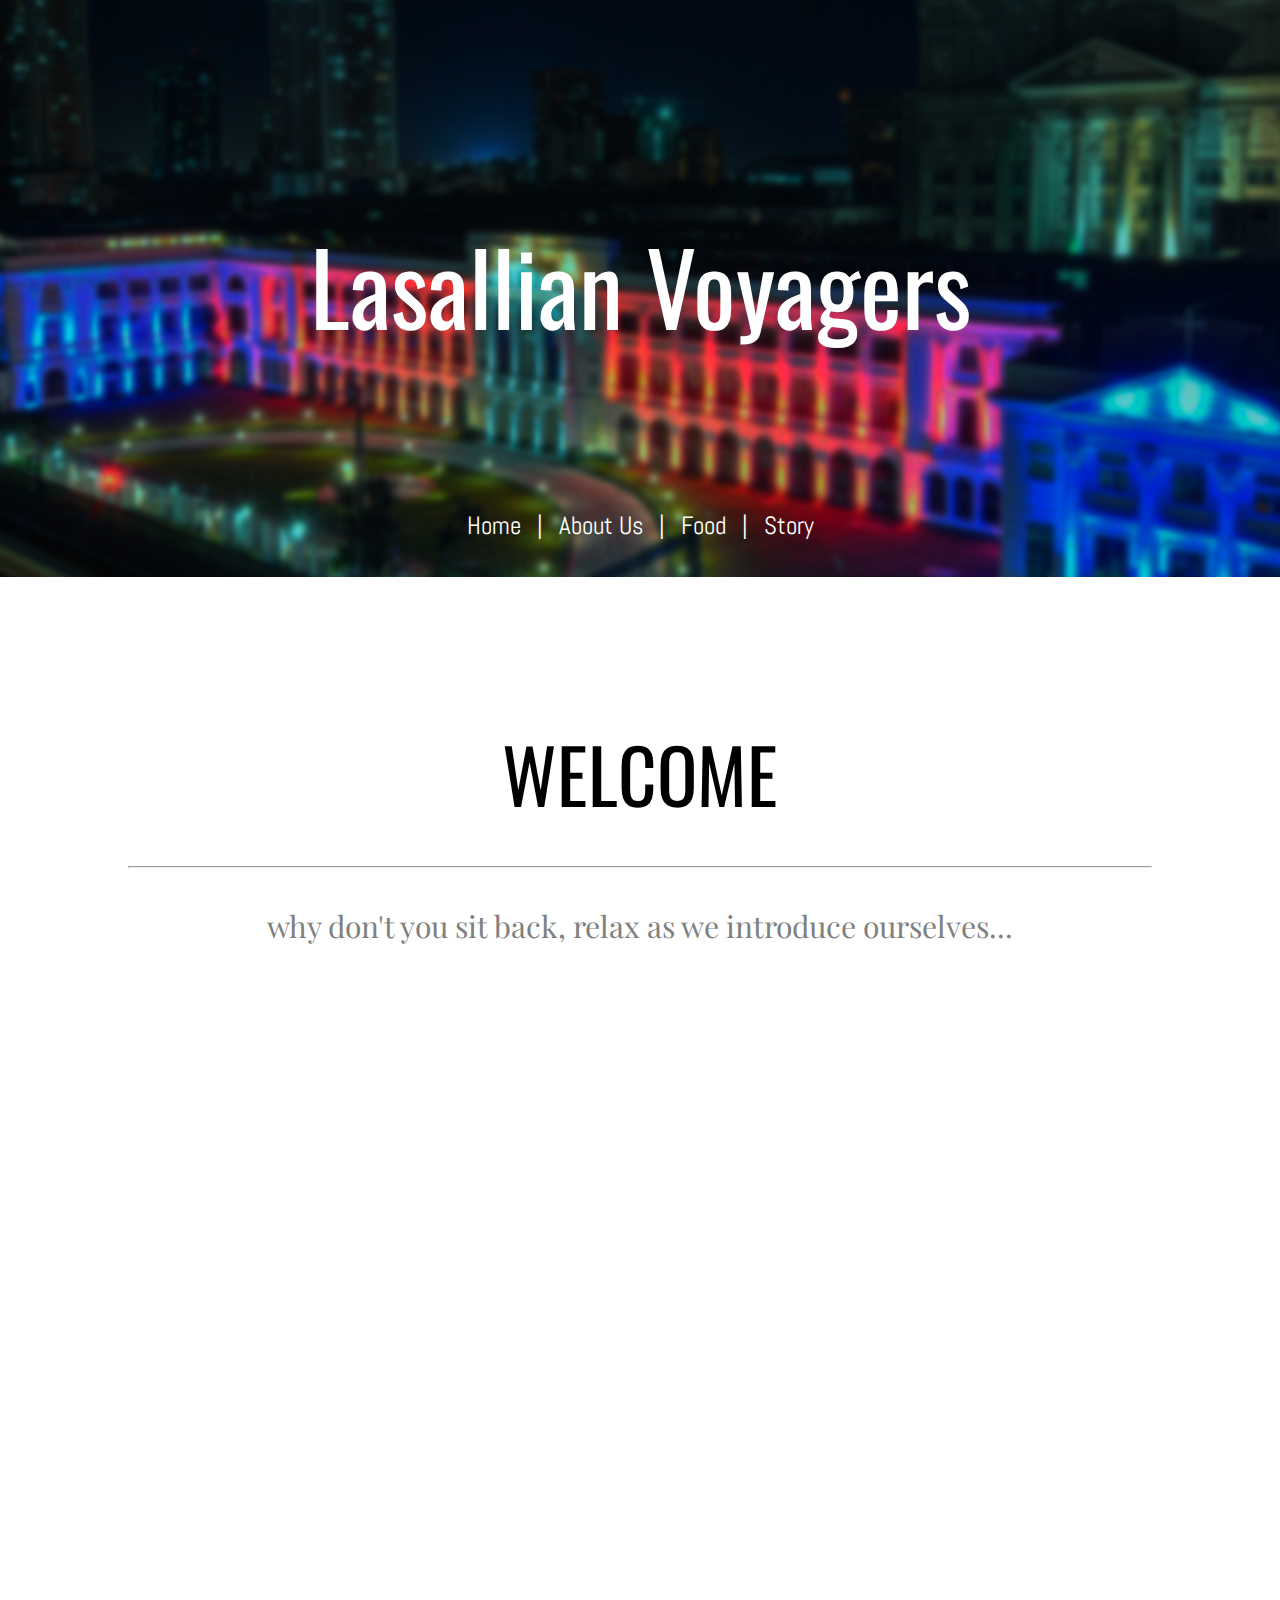
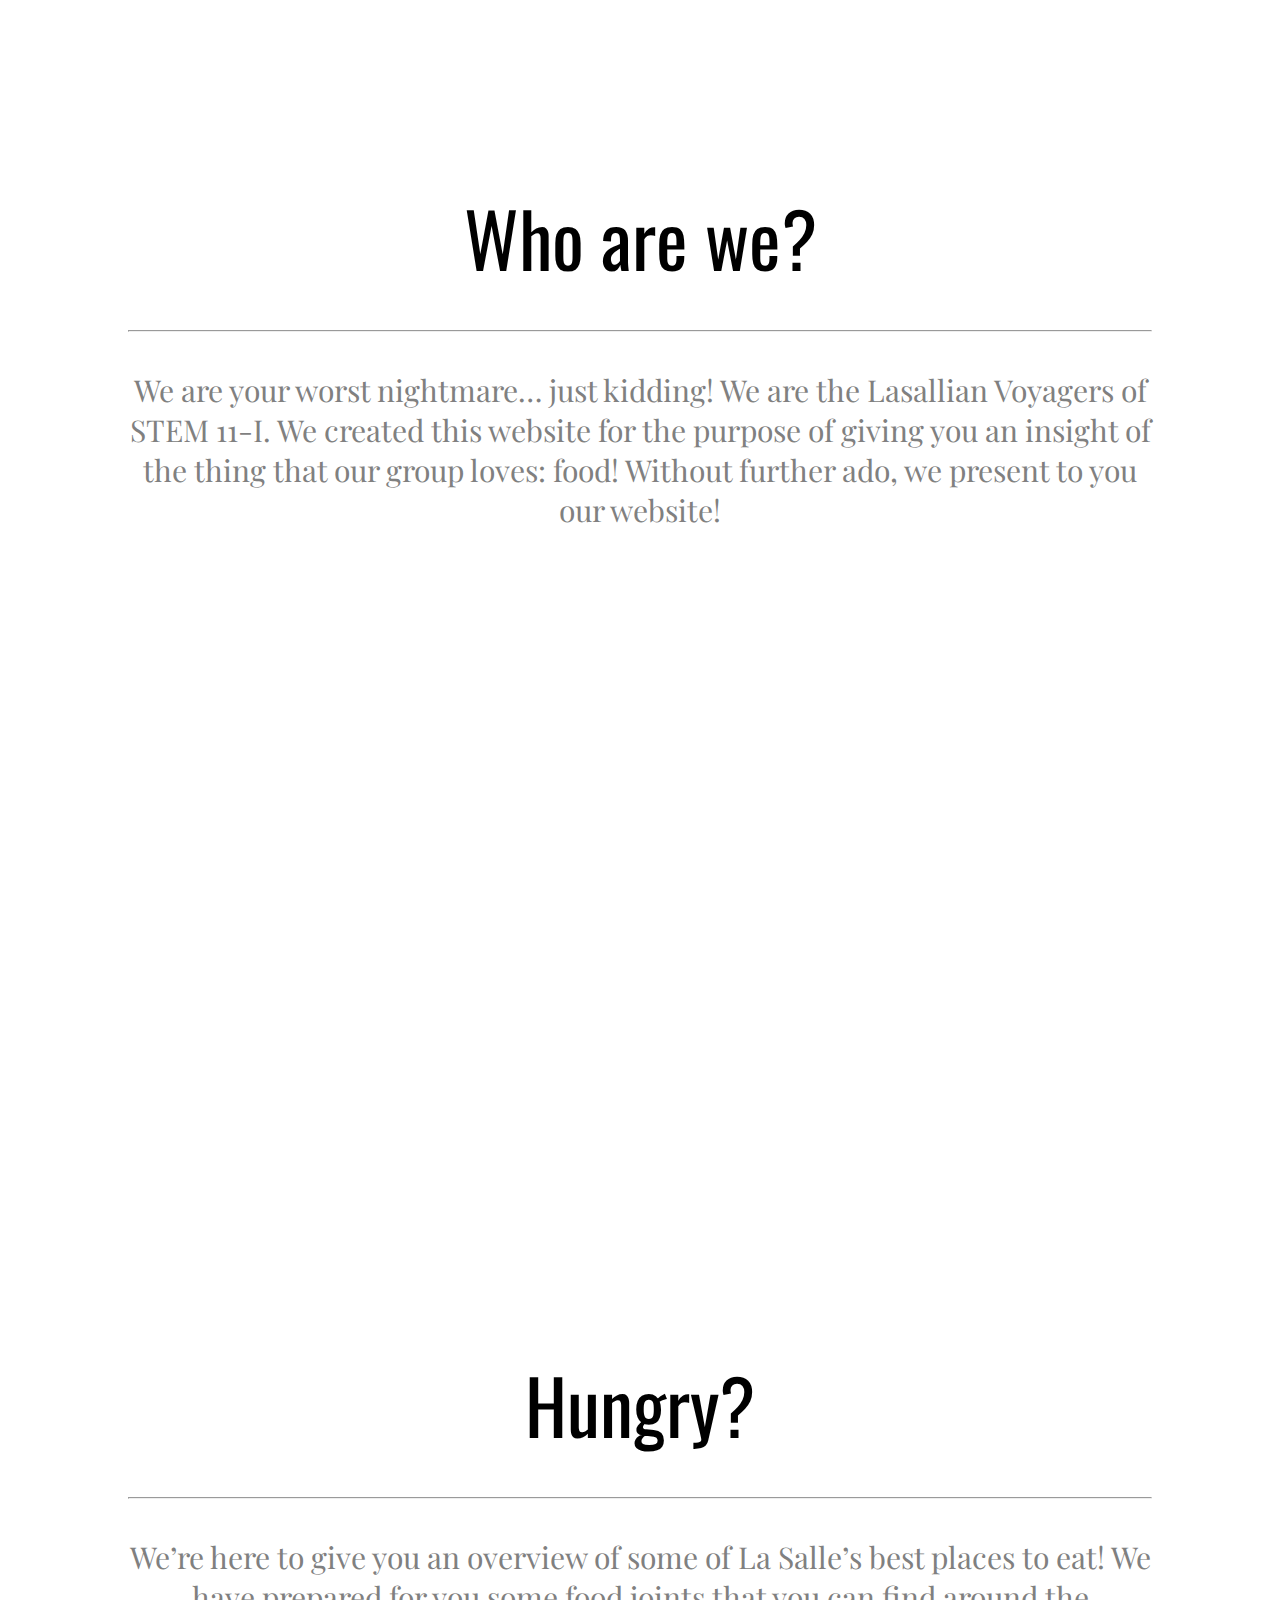
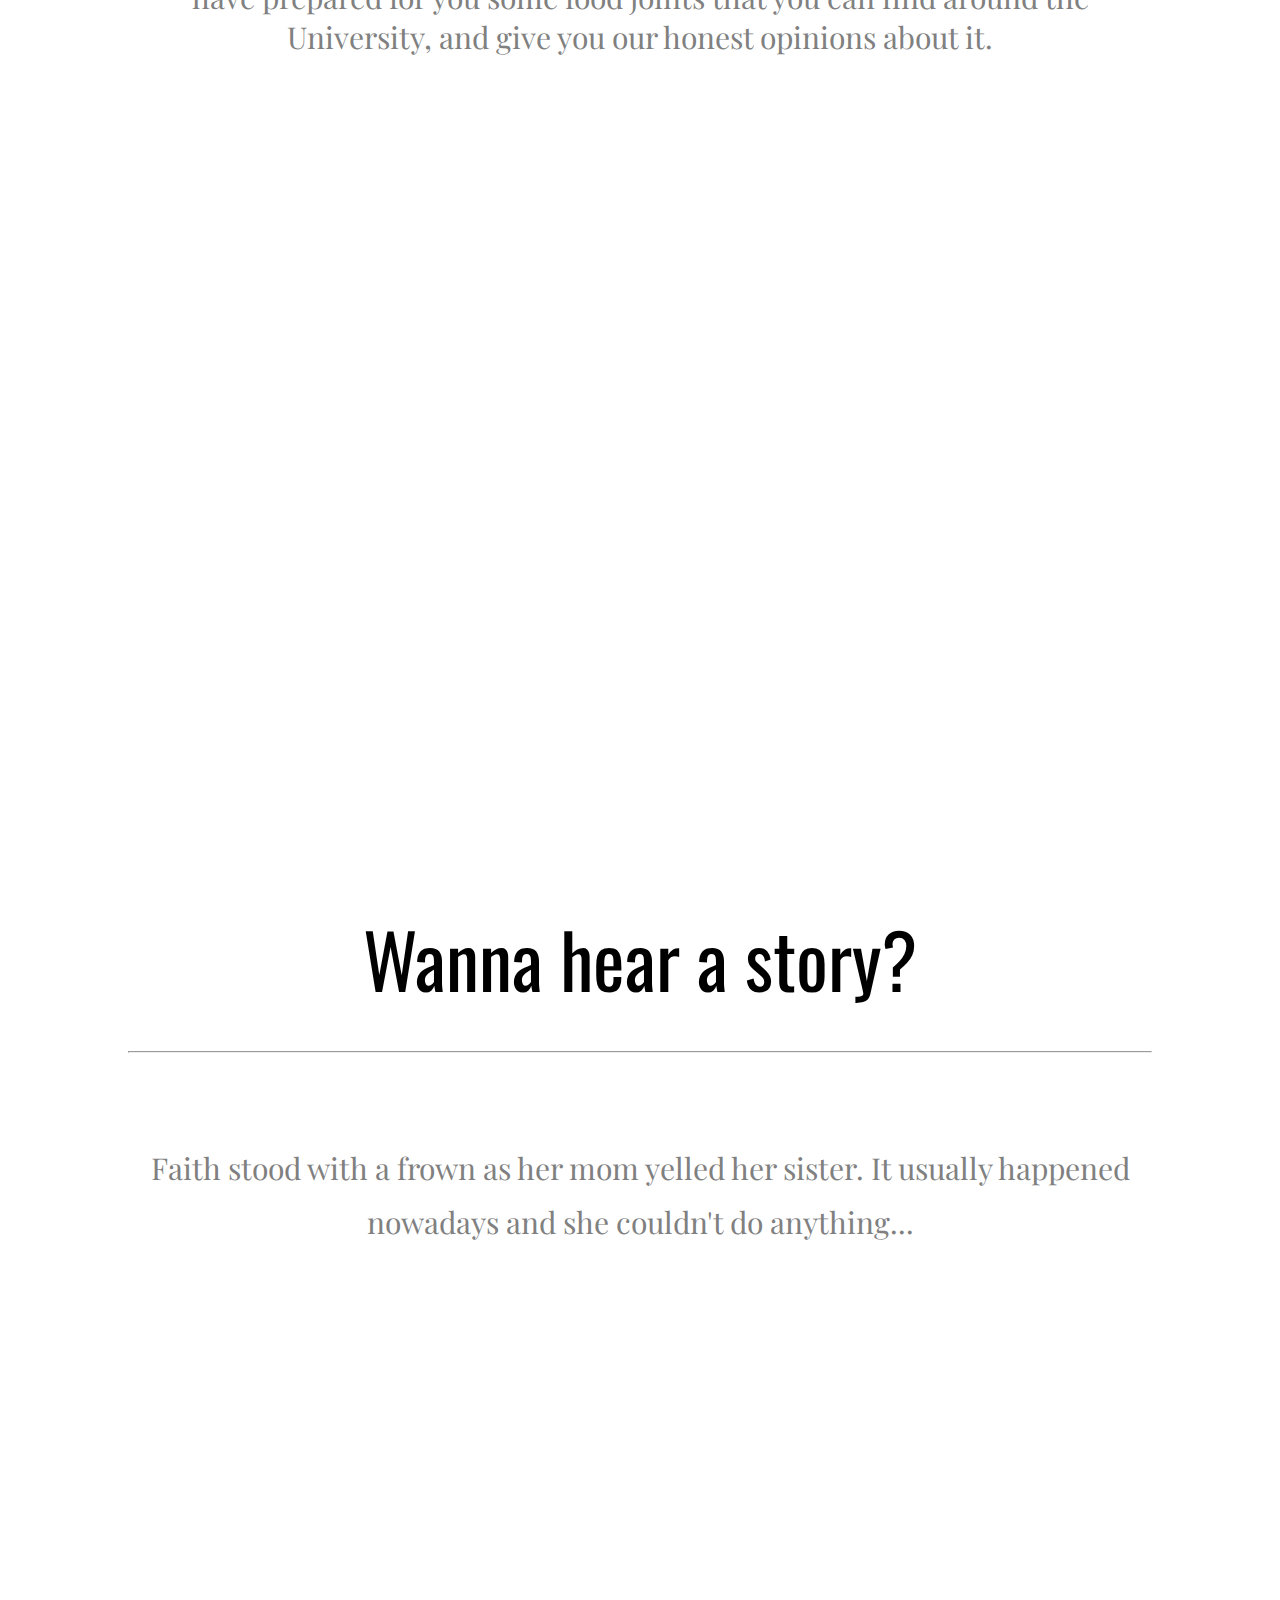
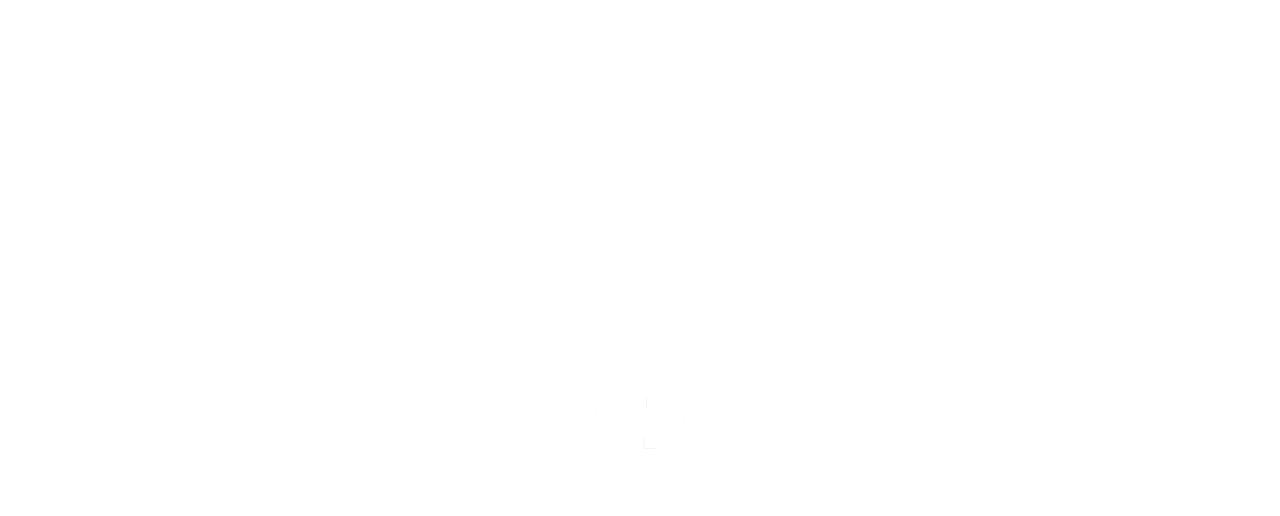
==== commit b46aae0c: "Add files via upload" ====
--- a/index.html
+++ b/index.html
@@ -12,8 +12,8 @@
 		<span class="navcontainer">
 			<a href="index.html" class="nav">Home</a> |
 			<a href="about.html" class="nav">About Us</a> |
-			<a href="#" class="nav">Food</a> |
-			<a href="#" class="nav">Story</a> 
+			<a href="food.html" class="nav">Food</a> |
+			<a href="story.html" class="nav">Story</a> 
 		</span>
 	</div>
 
@@ -76,5 +76,15 @@
 		</span>		
 	</div>
 
+
+
+
+
+
+	<div class="footer">
+		<div class="homebutton">
+			<a href="index.html"><img src="backtohome.png"></a>
+		</div>
+	</div>
 </body>
 </html>--- a/styles.css
+++ b/styles.css
@@ -38,7 +38,6 @@
 
 a {
 	text-decoration: none;
-	color: white;
 }
 
 a:hover {
@@ -181,16 +180,52 @@
 .storybg {
 	background-image: url("twins.jpg");
 	background-repeat: no-repeat;
-
-	
 }
 
 .buttoncontent {
-	color: black;
+	color: gray;
 }
 
 .button:hover {
 	cursor: pointer;
 	text-decoration: underline;
 
+}
+
+.footer {
+	width: 100%;
+	height: 200px;
+
+	background-attachment: fixed;
+    background-position: center;
+    background-repeat: no-repeat;
+    background-size: cover;
+	
+	text-align: center;
+	color: white;
+
+	background-image: url("headbg.jpg");
+	background-repeat: no-repeat;
+}
+
+.homebutton {
+	width: 100px;
+	height: 100px;
+	position: relative;
+	top: 60px;
+	bottom: 0;
+	left: 46%;
+	right: 0;
+}
+
+.homebutton img {
+	width: 100%;
+	height: auto;
+
+	opacity: .6;
+}
+
+.homebutton img:hover {
+	cursor: pointer;
+	opacity: 1;
 }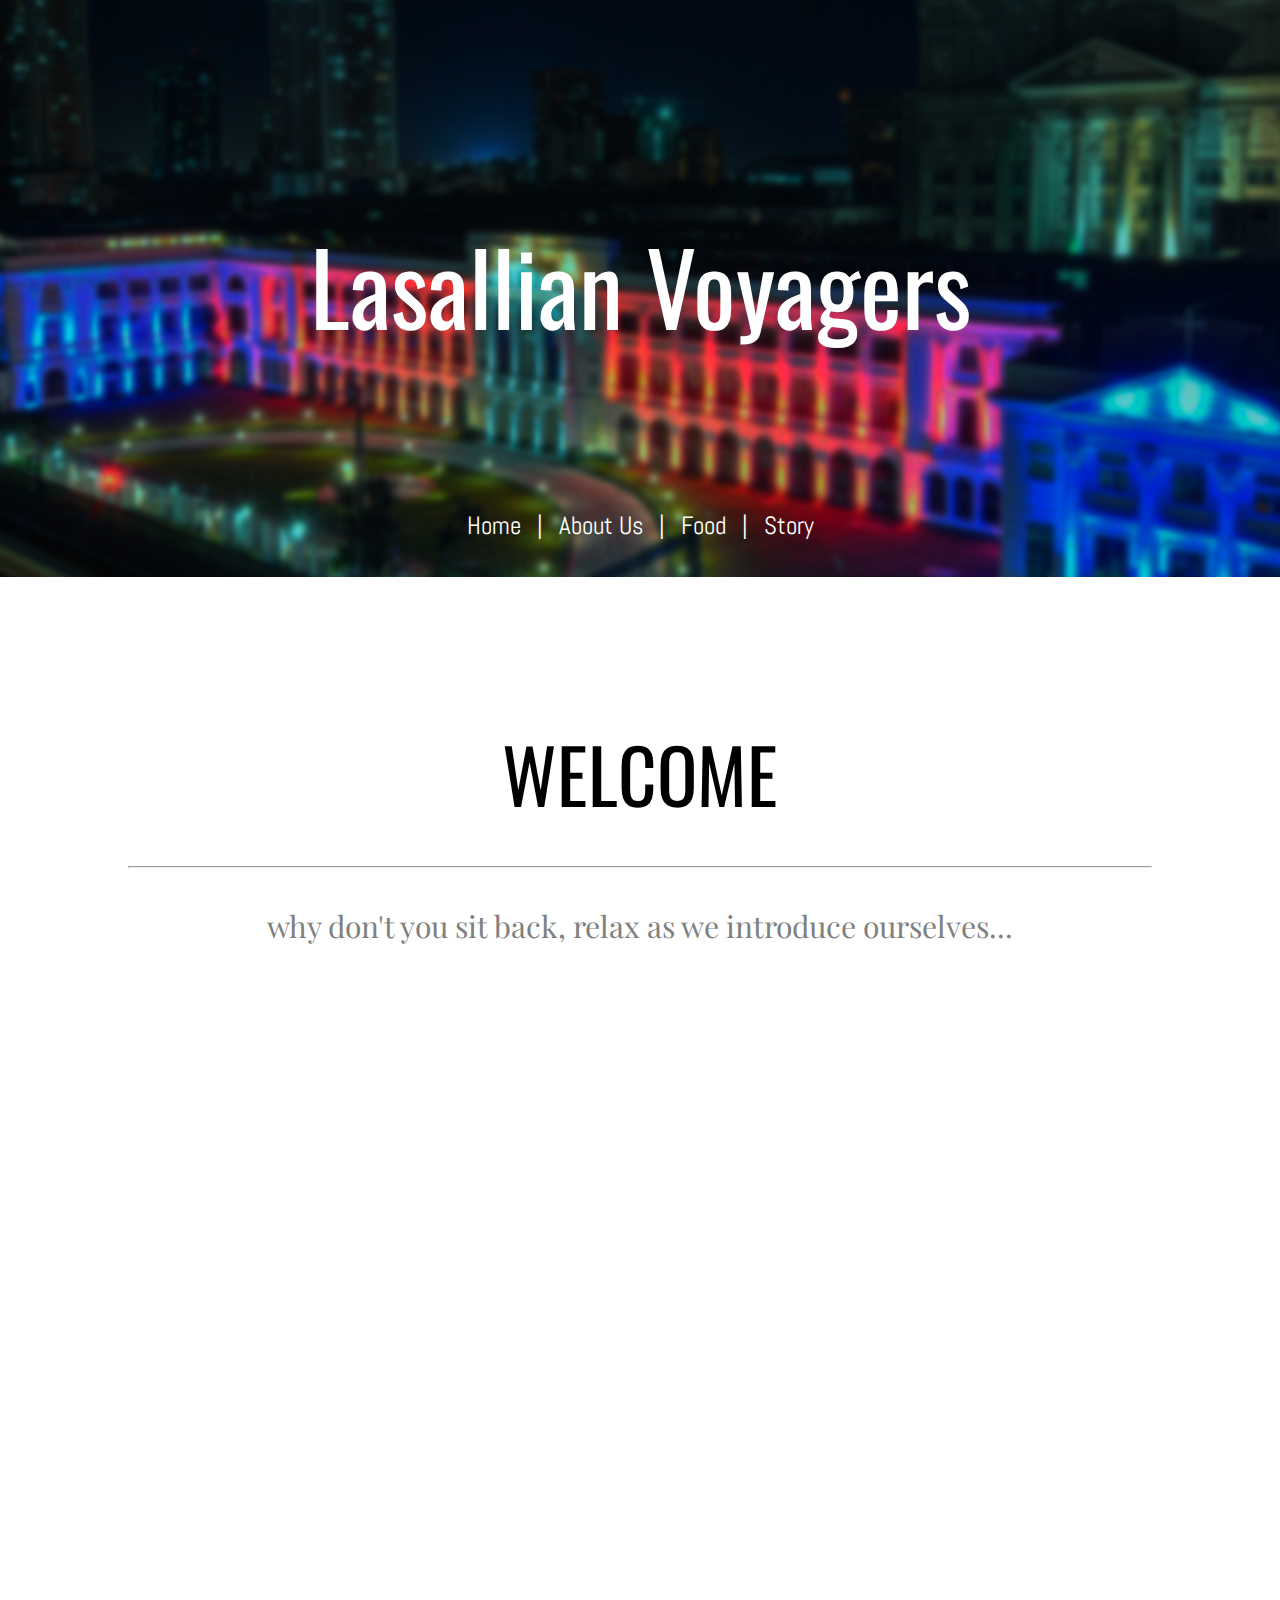
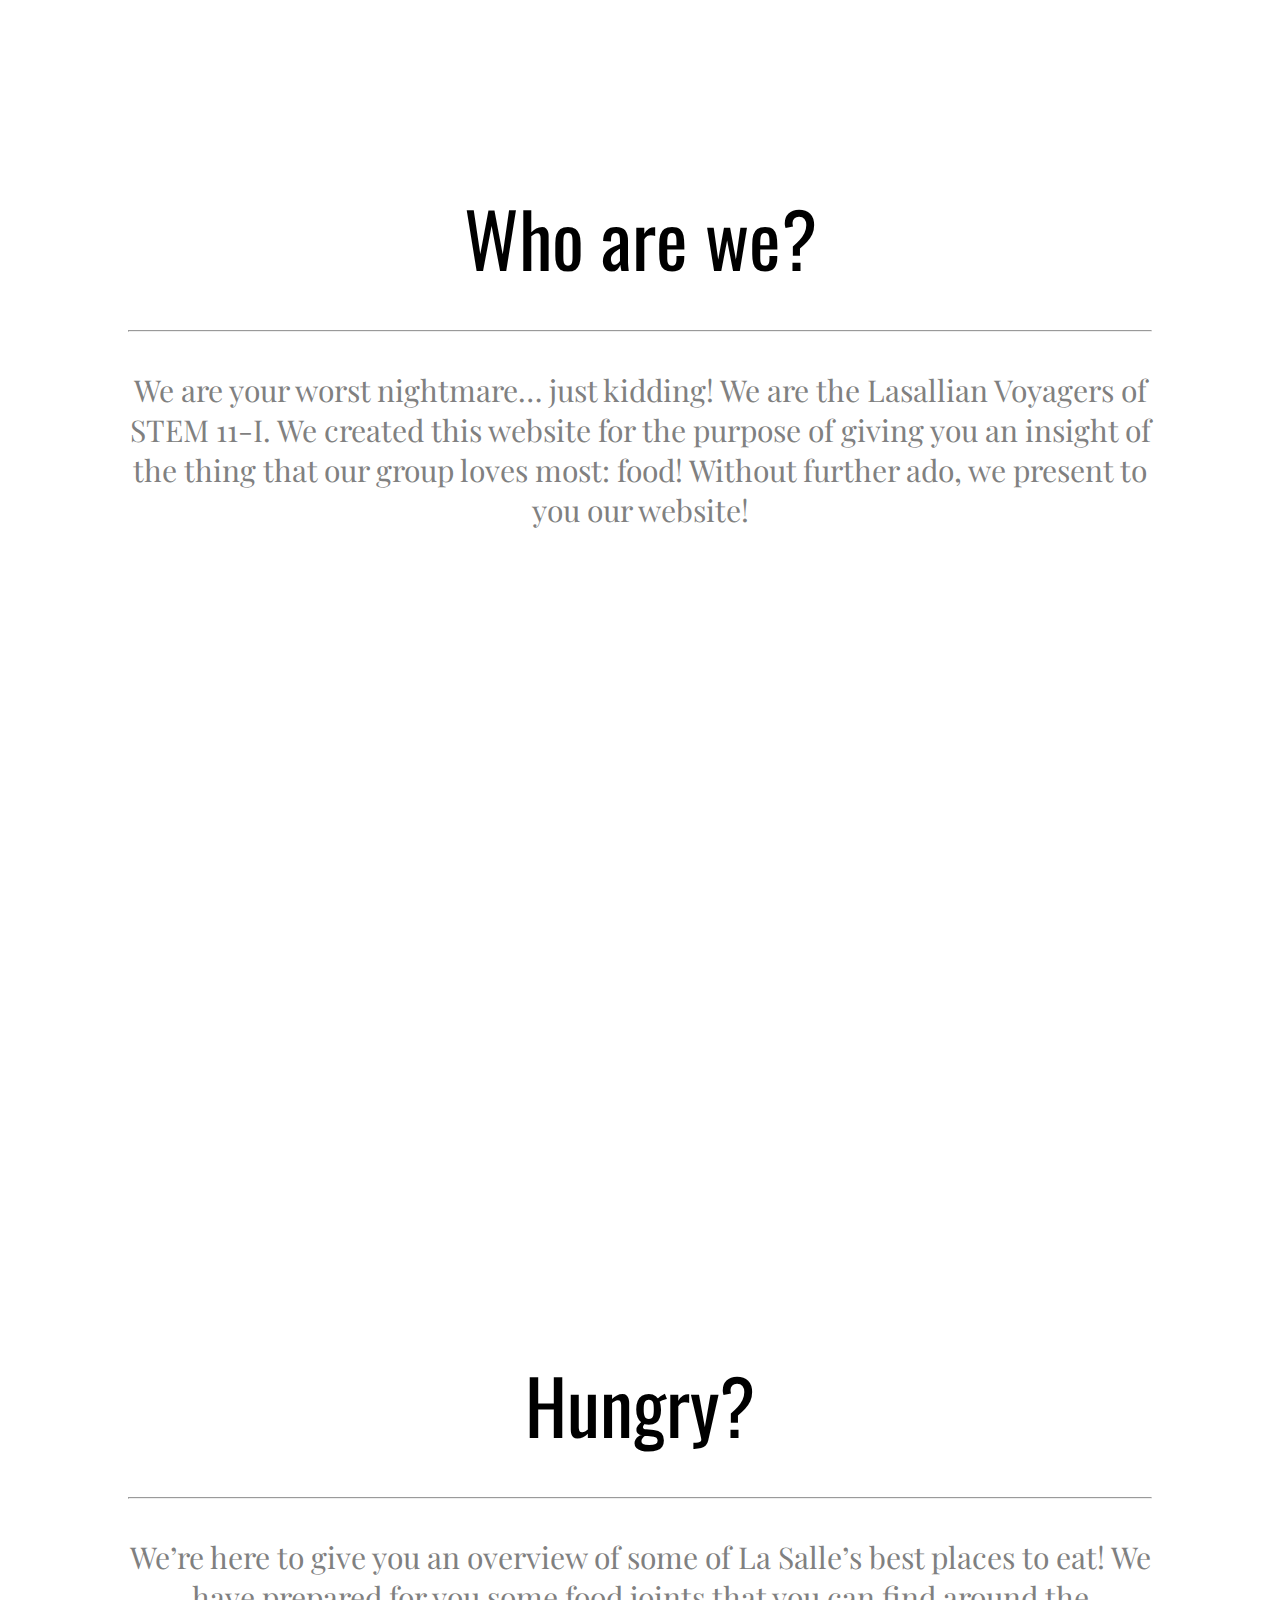
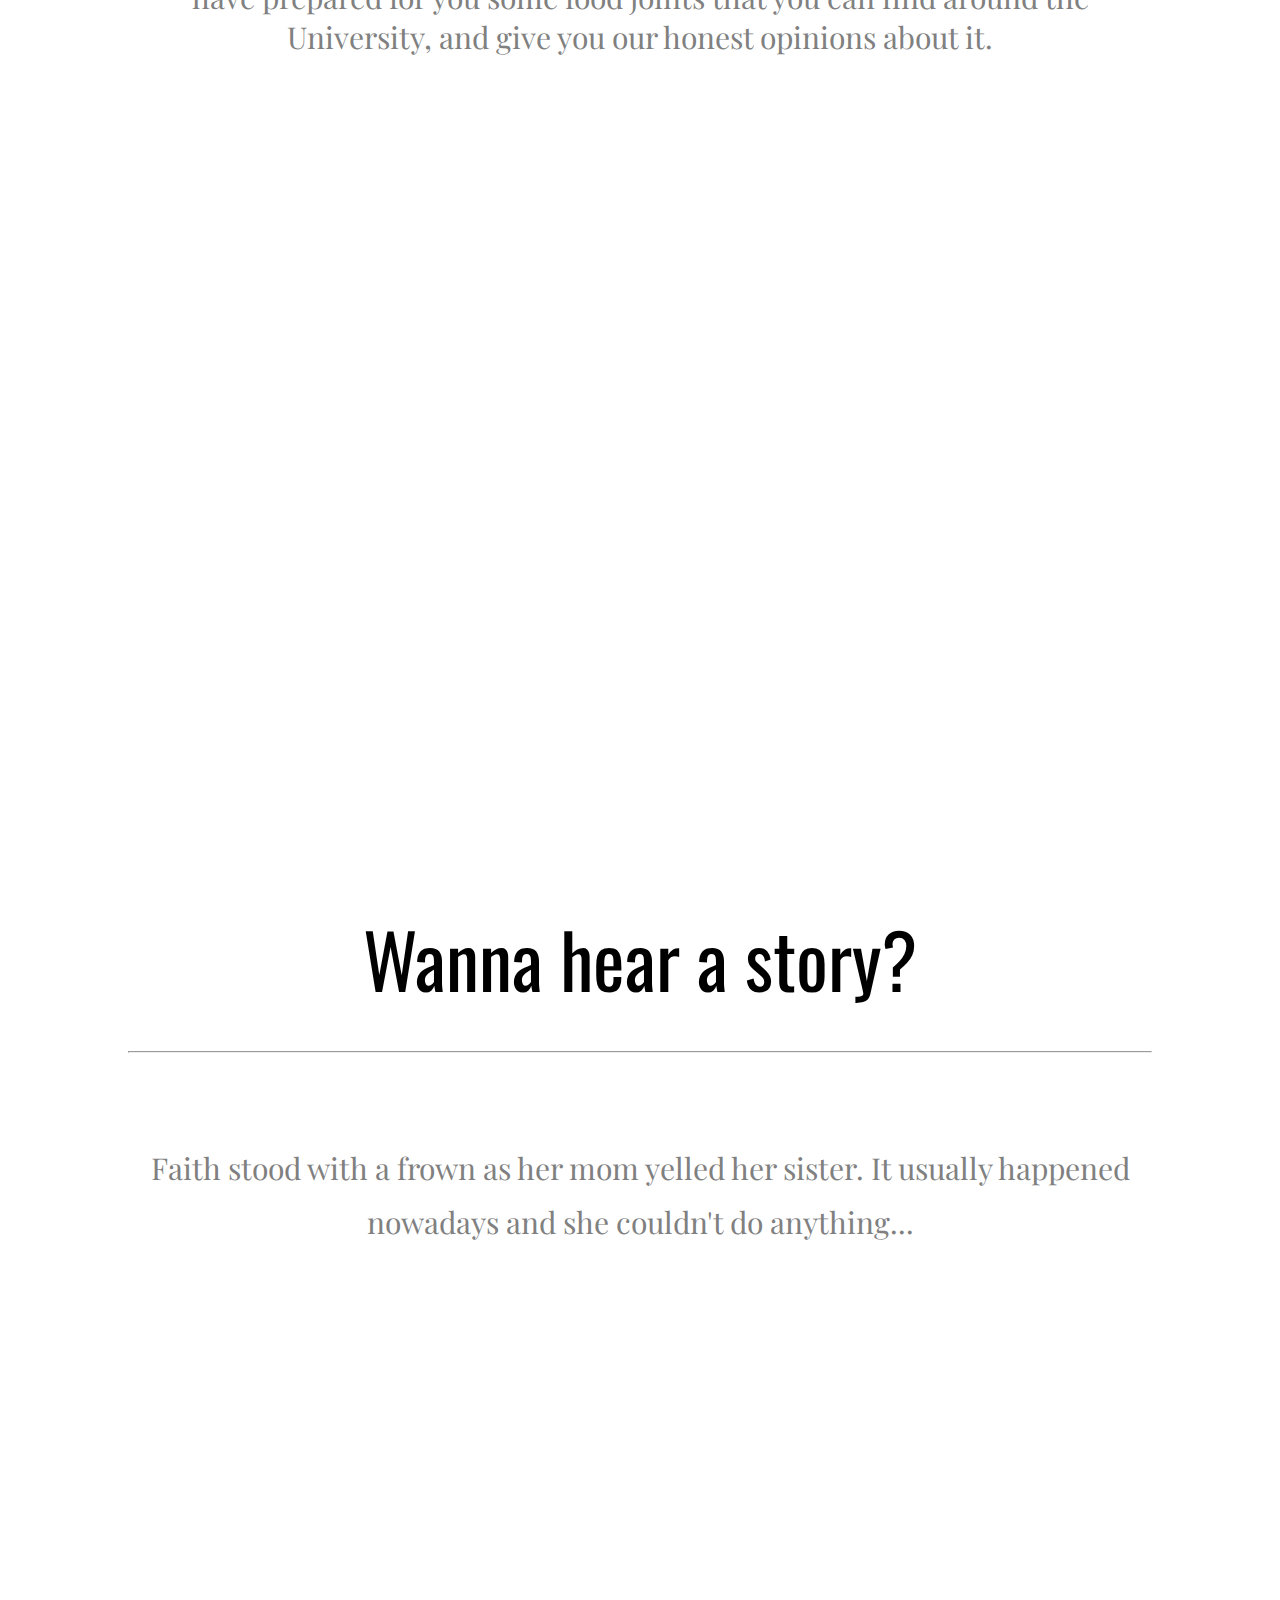
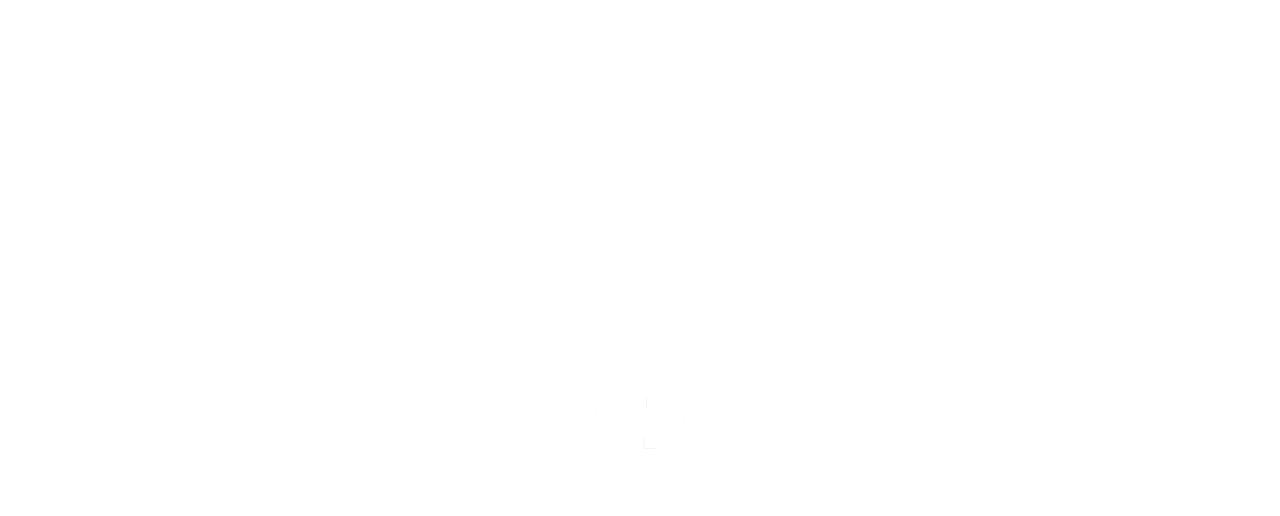
==== commit 9c0413c1: "Add files via upload" ====
--- a/index.html
+++ b/index.html
@@ -35,7 +35,7 @@
 			</div>
 
 			<div class="content">
-				We are your worst nightmare… just kidding! We are the Lasallian Voyagers of STEM 11-I. We created this website for the purpose of giving you an insight of the thing that our group loves: food! Without further ado, we present to you our website!
+				We are your worst nightmare… just kidding! We are the Lasallian Voyagers of STEM 11-I. We created this website for the purpose of giving you an insight of the thing that our group loves most: food! Without further ado, we present to you our website!
 			</div>
 	</div>
 	<div class="block picofus"> 
--- a/styles.css
+++ b/styles.css
@@ -113,7 +113,7 @@
 }
 
 .picofus {
-	background-image: url("pictureofus.jpg");
+	background-image: url("picofus1.jpg");
 	background-repeat: no-repeat;
 
 	
@@ -228,4 +228,140 @@
 .homebutton img:hover {
 	cursor: pointer;
 	opacity: 1;
-}+}
+
+.waw {
+	height: 300px;
+	width: 100%;
+	position: relative;
+
+	border-bottom: 1px solid gray;
+
+}
+#icon{
+	float: left;
+
+	height: 200px;
+	width: 200px;
+
+	background-color: red;
+
+	margin: 10px;
+
+	display: flex;
+
+}
+
+#desc{
+	float: left;
+
+	height: 200px;
+	width: 400px;
+
+	margin: 10px;
+ 
+}
+
+.wrapperinblock {
+	position: absolute;
+	top: 50%;
+	left: 50%;
+	transform: translate(-50%,-50%);
+
+	
+}
+
+.abtcontent {
+	font-size: 20px;	
+}
+
+.desc {
+	display: flex;
+}
+
+.abttitle {
+	font-size: 30px;
+}
+
+.divider {
+	width: 100%;
+	height: 20px;
+
+	background-attachment: fixed;
+    background-position: center;
+    background-repeat: no-repeat;
+    background-size: cover;
+	
+	text-align: center;
+	color: white;
+
+	background-image: url("headbg.jpg");
+	background-repeat: no-repeat;
+}
+
+/*special scary design for story hihihi*/
+
+.scarynavblock {
+	background-image: url("headbginvert.jpg");
+	background-repeat: no-repeat;
+
+}
+
+
+.scaryblock {
+	width: 100%;
+	height: 577px;
+
+	background-attachment: fixed;
+    background-position: center;
+    background-repeat: no-repeat;
+    background-size: cover;
+	
+	text-align: center;
+	color: white;
+
+	background-color: #9f9f9f;
+}
+
+.scaryfooter {
+	width: 100%;
+	height: 200px;
+
+	background-attachment: fixed;
+    background-position: center;
+    background-repeat: no-repeat;
+    background-size: cover;
+	
+	text-align: center;
+	color: white;
+
+	background-image: url("headbginvert.jpg");
+	background-repeat: no-repeat;
+}
+
+.scarynavcontainer {
+	position: absolute;
+	top: 510px;
+	bottom: 0;
+	left: 0;
+	right: 0;
+
+	padding-left: 10px;
+	padding-right: 10px;
+
+	color: red;
+	font-size: 25px;
+	font-family: 'Abel', sans-serif;
+
+	margin: auto;
+}
+
+.scarynav {
+	color: red;
+	font-size: 25px;
+
+	padding-left: 10px;
+	padding-right: 10px;
+}
+
+/*end of special scary design for story hihihi*/